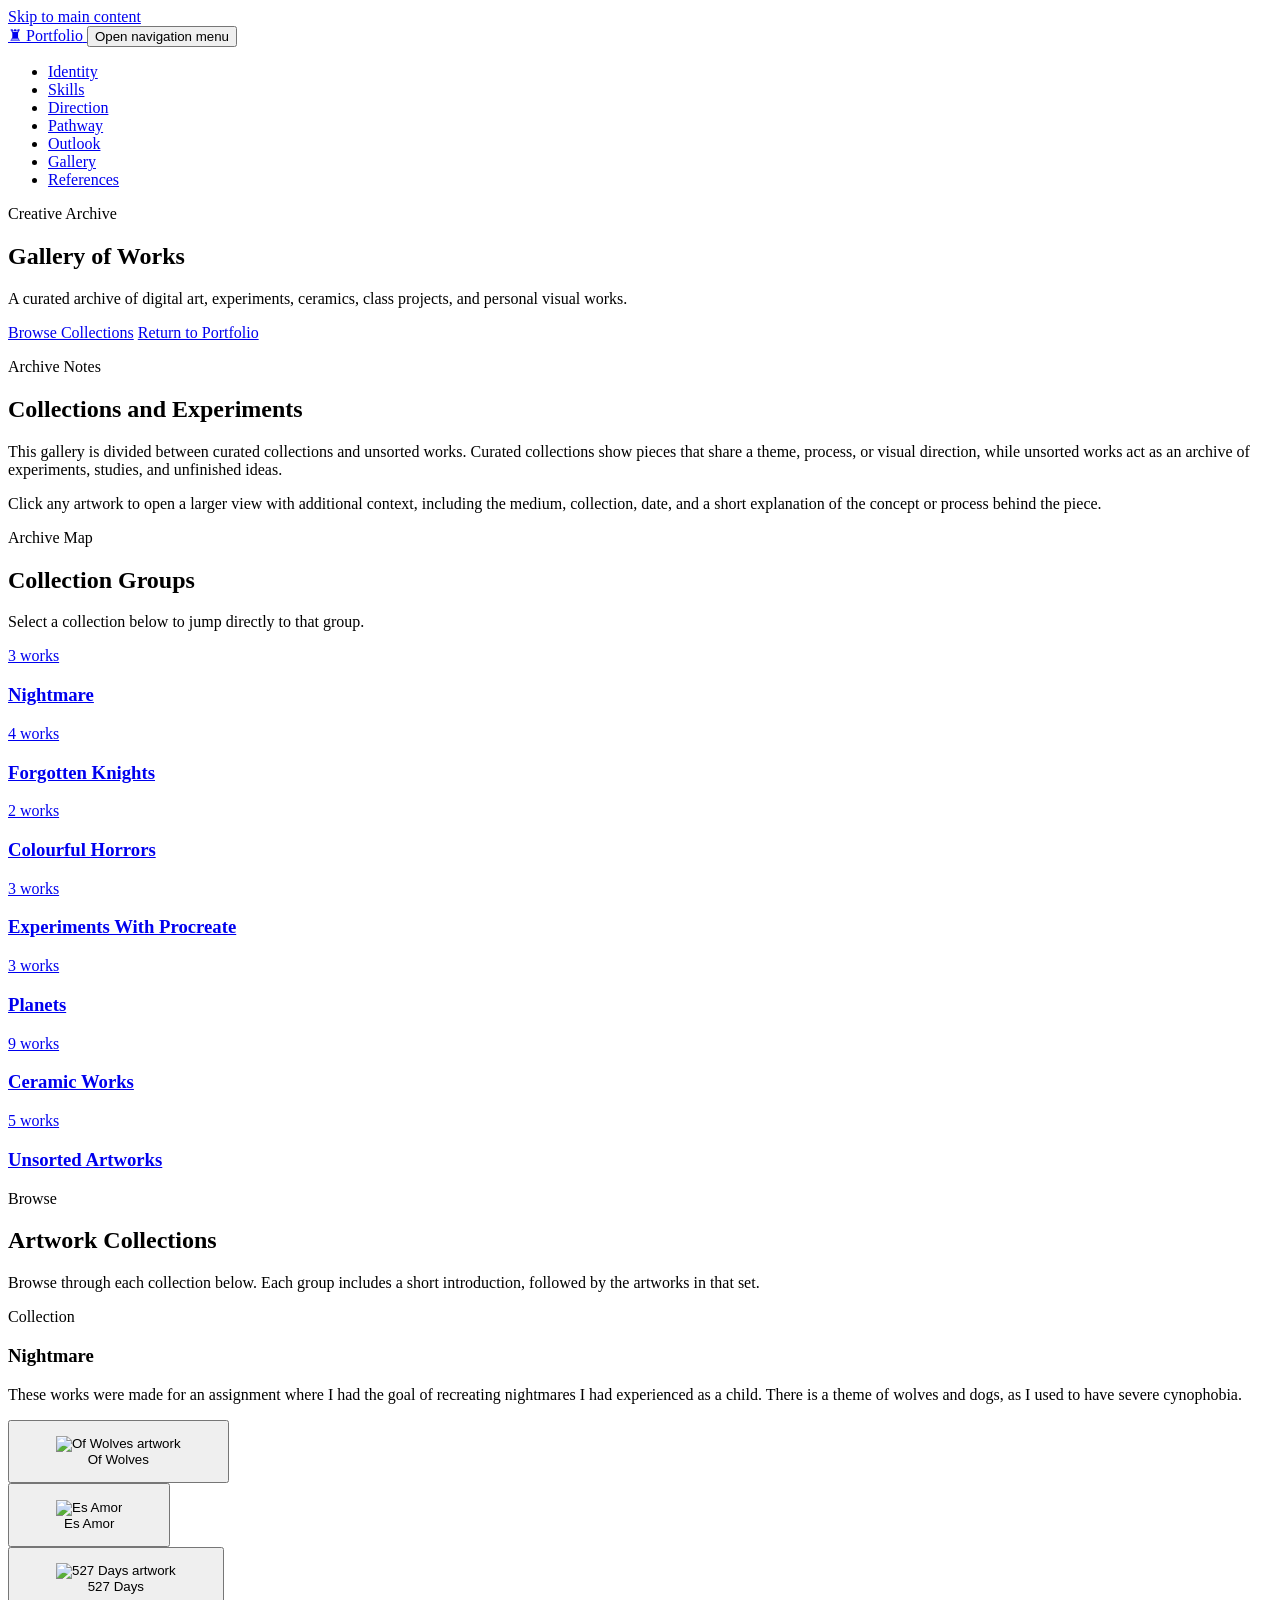
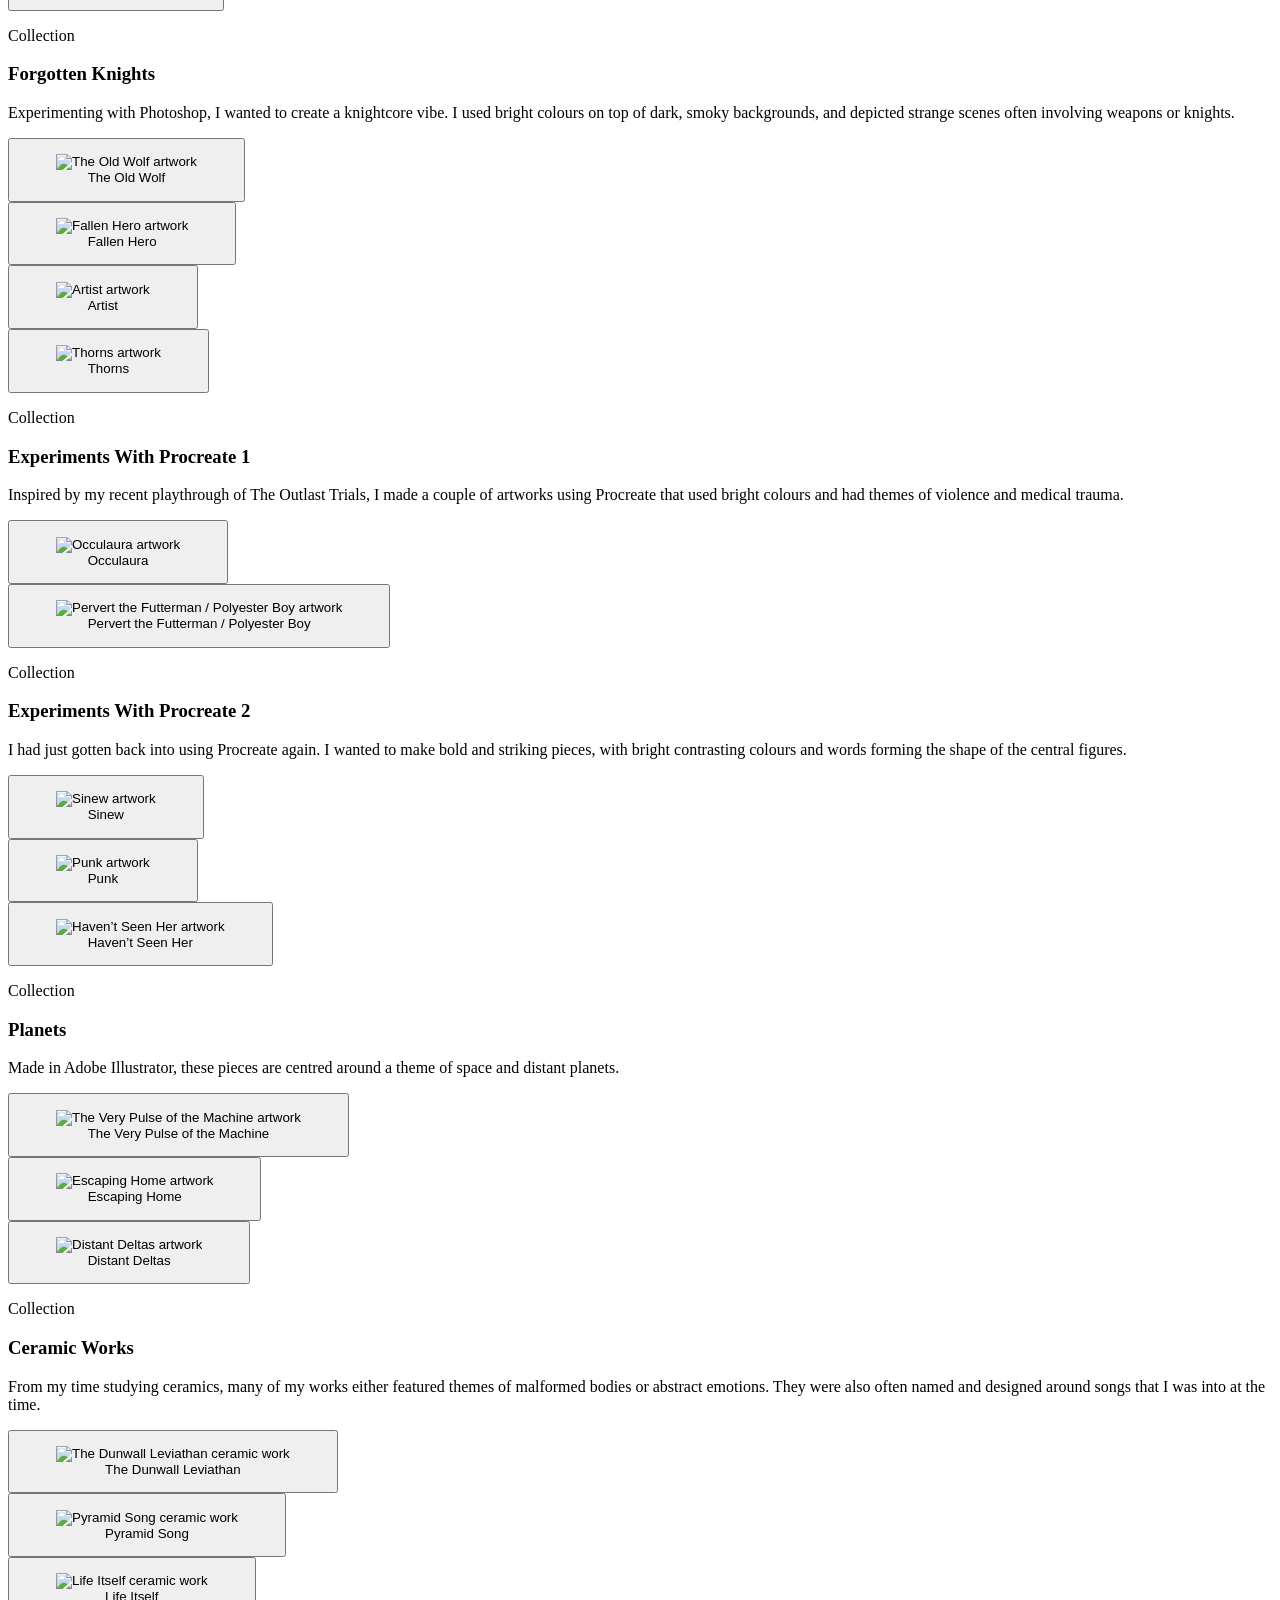
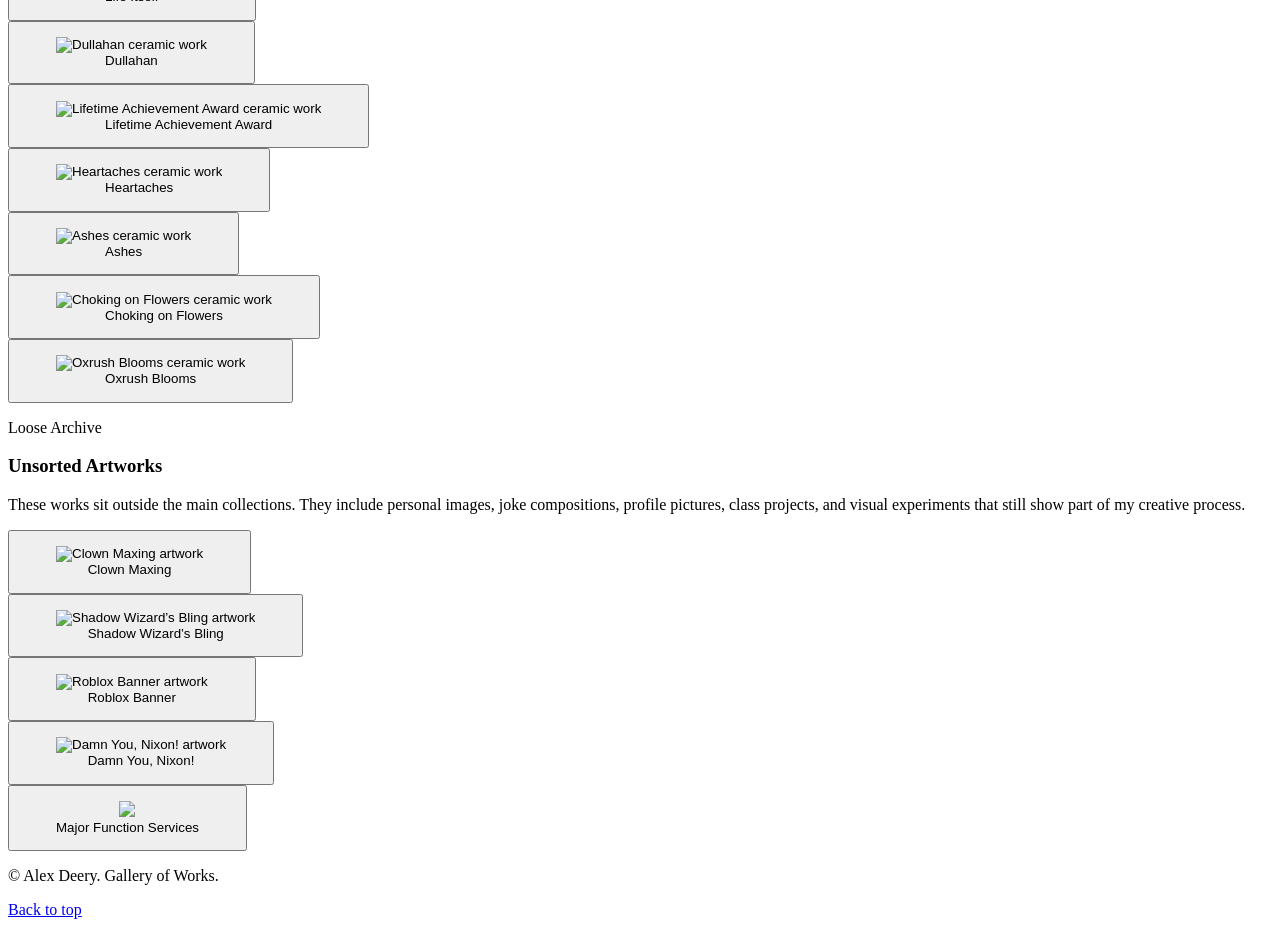
==== gallery.html @ e5eed80e "Add files via upload" ====
<!DOCTYPE html>
<html lang="en">
<head>
  <meta charset="UTF-8" />
  <meta name="viewport" content="width=device-width, initial-scale=1.0" />
  <title>Gallery | Professional Portfolio</title>
  <meta
    name="description"
    content="A gallery of selected collections and unsorted artworks from an emerging designer portfolio."
  />

  <link rel="stylesheet" href="css/style.css" />

  <link rel="preconnect" href="https://fonts.googleapis.com" />
  <link rel="preconnect" href="https://fonts.gstatic.com" crossorigin />
  <link
    href="https://fonts.googleapis.com/css2?family=Cinzel:wght@500;700&family=Inter:wght@400;500;700&display=swap"
    rel="stylesheet"
  />
</head>

<body>
  <a class="skip-link" href="#main-content">Skip to main content</a>

  <header class="site-header">
    <nav class="navbar" aria-label="Main navigation">
      <a class="site-logo" href="index.html" aria-label="Portfolio home">
        <span class="logo-mark">♜</span>
        <span class="logo-text">Portfolio</span>
      </a>

      <button class="nav-toggle" type="button" aria-expanded="false" aria-controls="nav-menu">
        <span class="sr-only">Open navigation menu</span>
        <span class="nav-toggle-line"></span>
        <span class="nav-toggle-line"></span>
        <span class="nav-toggle-line"></span>
      </button>

      <ul class="nav-menu" id="nav-menu">
        <li><a href="index.html#identity">Identity</a></li>
        <li><a href="index.html#skills">Skills</a></li>
        <li><a href="index.html#direction">Direction</a></li>
        <li><a href="index.html#pathway">Pathway</a></li>
        <li><a href="index.html#outlook">Outlook</a></li>
        <li><a href="gallery.html" aria-current="page">Gallery</a></li>
        <li><a href="index.html#references">References</a></li>
      </ul>
    </nav>
  </header>

<main id="main-content">
  <!-- GALLERY HERO -->
  <section class="hero gallery-hero section-panel" aria-labelledby="gallery-title">
    <div class="parallax-layer parallax-bg" data-speed="0.15" aria-hidden="true"></div>
    <div class="parallax-layer parallax-castle" data-speed="0.3" aria-hidden="true"></div>
    <div class="parallax-layer parallax-knight" data-speed="0.45" aria-hidden="true"></div>

    <div class="hero-content content-wrapper">
      <p class="eyebrow">Creative Archive</p>
      <h1 id="gallery-title">Gallery of Works</h1>
      <p class="hero-summary">
        A curated archive of digital art, experiments, ceramics, class projects, and personal visual works.
      </p>
      <div class="hero-actions">
        <a class="button button-primary" href="#collection-index">Browse Collections</a>
        <a class="button button-secondary" href="index.html">Return to Portfolio</a>
      </div>
    </div>
  </section>

  <!-- GALLERY INTRO -->
  <section class="content-section gallery-intro" aria-labelledby="gallery-intro-title">
    <div class="content-wrapper two-column-layout">
      <div class="section-heading-block">
        <p class="eyebrow">Archive Notes</p>
        <h2 id="gallery-intro-title">Collections and Experiments</h2>
      </div>

      <article class="text-card">
        <p>
          This gallery is divided between curated collections and unsorted works. Curated collections show pieces that share a theme, process, or visual direction, while unsorted works act as an archive of experiments, studies, and unfinished ideas.
        </p>
        <p>
          Click any artwork to open a larger view with additional context, including the medium, collection, date, and a short explanation of the concept or process behind the piece.
        </p>
      </article>
    </div>
  </section>

  <!-- COLLECTION INDEX -->
  <section class="content-section collection-index-section" id="collection-index" aria-labelledby="collection-index-title">
    <div class="content-wrapper">
      <div class="section-heading-block centered-heading">
        <p class="eyebrow">Archive Map</p>
        <h2 id="collection-index-title">Collection Groups</h2>
        <p class="section-intro">
          Select a collection below to jump directly to that group.
        </p>
      </div>

      <div class="collection-index-grid">
        <a class="collection-index-card" href="#nightmare">
          <span class="collection-count">3 works</span>
          <h3>Nightmare</h3>
        </a>

        <a class="collection-index-card" href="#forgotten-knights">
          <span class="collection-count">4 works</span>
          <h3>Forgotten Knights</h3>
        </a>

        <a class="collection-index-card" href="#colourful-horrors">
          <span class="collection-count">2 works</span>
          <h3>Colourful Horrors</h3>
         </a>

        <a class="collection-index-card" href="#procreate-experiments">
          <span class="collection-count">3 works</span>
          <h3>Experiments With Procreate</h3>
        </a>

        <a class="collection-index-card" href="#planets">
          <span class="collection-count">3 works</span>
          <h3>Planets</h3>
        </a>

        <a class="collection-index-card" href="#ceramic-works">
          <span class="collection-count">9 works</span>
          <h3>Ceramic Works</h3>
        </a>

        <a class="collection-index-card" href="#unsorted-artworks">
          <span class="collection-count">5 works</span>
          <h3>Unsorted Artworks</h3>
        </a>
      </div>
    </div>
  </section>

  <!-- ARTWORK COLLECTIONS -->
  <section class="content-section gallery-section" aria-labelledby="gallery-grid-title">
    <div class="content-wrapper">
      <div class="section-heading-block centered-heading">
        <p class="eyebrow">Browse</p>
        <h2 id="gallery-grid-title">Artwork Collections</h2>
        <p class="section-intro">
          Browse through each collection below. Each group includes a short introduction, followed by the artworks in that set.
        </p>
      </div>

      <div class="gallery-collections" id="gallery-grid">
        <!-- NIGHTMARE -->
        <section class="gallery-collection" id="nightmare" data-collection-section="nightmare" aria-labelledby="nightmare-title">
          <div class="collection-header text-card">
            <p class="eyebrow">Collection</p>
            <h3 id="nightmare-title">Nightmare</h3>
            <p>
              These works were made for an assignment where I had the goal of recreating nightmares
              I had experienced as a child. There is a theme of wolves and dogs, as I used to have severe cynophobia.
            </p>
          </div>

          <div class="gallery-grid collection-gallery-grid">
            <article class="art-card" data-category="nightmare collection">
              <button class="art-card-button" type="button"
                data-title="Of Wolves"
                data-image="images/of-wolves.png"
                data-medium="Digital artwork"
                data-date="2026"
                data-collection="Nightmare"
                data-description="Of Wolves is a recreation of a dream where I get lost at night and stumble upon a 
                dog at the end of an underpass. The text on the ground is a short poem I had written after waking 
                from a terrible dream.&#10;&#10; “There was a breathing&#10; At the end of my bed&#10; 
                When I awoke&#10; From a Nightmare&#10; Of Wolves”">
                <figure>
                  <img src="images/Of-Wolves.png" alt="Of Wolves artwork" />
                  <figcaption><span class="art-title">Of Wolves</span></figcaption>
                </figure>
              </button>
            </article>

            <article class="art-card" data-category="nightmare collection">
              <button class="art-card-button" type="button"
                data-title="Es Amor"
                data-image="images/Es-Amor.png"
                data-medium="Digital artwork"
                data-date="2026"
                data-collection="Nightmare"
                data-description="Es Amor explores a more emotional and personal form of fear. 
                Unlike the other compositions, this image is not focused on a literal monster, but on feelings of 
                powerlessness, obsession, and bodily discomfort. The central figure is covered in crayon-like markings 
                to represent a form of childish innocence, while red hands grip her and obscure her face.  
                I used layer masks to overlay images of silken fabrics on the hands covering her, meant to resemble 
                expensive bedsheets. &#10;The title is a small part of a longer line,&#10;
                “No es la locura; en realidad, es el amor.”">
                <figure>
                  <img src="images/Es-Amor.png" alt="Es Amor" />
                  <figcaption><span class="art-title">Es Amor</span></figcaption>
                </figure>
              </button>
            </article>

            <article class="art-card" data-category="nightmare collection">
              <button class="art-card-button" type="button"
                data-title="527 Days"
                data-image="images/527-days.png"
                data-medium="Digital artwork"
                data-date="2026"
                data-collection="Nightmare"
                data-description="Based on a persistent recurring nightmare I suffered from for multiple years. 
                I would be chased through a falling building, only for the dream to end as a beast turns the corner 
                ahead of me and begins its sprint. In this, I was heavily inspired by Kane Parson’s depiction of 
                The Backrooms. Much like how he created the environment for his series, the hallway in my composition 
                was modelled in Unreal Engine to ensure I could get the exact layout I wanted."
                 data-modal-layout="top">
                <figure>
                  <img src="images/527-Days.png" alt="527 Days artwork" />
                  <figcaption><span class="art-title">527 Days</span></figcaption>
                </figure>
              </button>
            </article>
          </div>
        </section>

        <!-- FORGOTTEN KNIGHTS -->
        <section class="gallery-collection" id="forgotten-knights" data-collection-section="forgotten-knights" aria-labelledby="forgotten-knights-title">
          <div class="collection-header text-card">
            <p class="eyebrow">Collection</p>
            <h3 id="forgotten-knights-title">Forgotten Knights</h3>
            <p>
              Experimenting with Photoshop, I wanted to create a knightcore vibe. I used bright colours
              on top of dark, smoky backgrounds, and depicted strange scenes often involving weapons or knights.
            </p>
          </div>

          <div class="gallery-grid collection-gallery-grid">
            <article class="art-card" data-category="forgotten-knights collection"><button class="art-card-button" type="button" data-title="The Old Wolf" data-image="images/the-old-wolf.png" data-medium="Photoshop artwork" data-date="2026" data-collection="Forgotten Knights" data-description="Based on a D&D character I had recently created at the time. The “Old Wolf” is the protector of their lands, a defender of the helpless, and a devotee of ancient druidic magics. I was just recently getting into playing around with Photoshop, so there are a lot of rougher details here, but I think it's a good step forward."><figure><img src="images/the-old-wolf.png" alt="The Old Wolf artwork" /><figcaption><span class="art-title">The Old Wolf</span></figcaption></figure></button></article>
            <article class="art-card" data-category="forgotten-knights collection"><button class="art-card-button" type="button" data-title="Fallen Hero" data-image="images/fallen-hero.png" data-medium="Photoshop artwork" data-date="2026" data-collection="Forgotten Knights" data-description="A pretty simple piece; the most interesting part is probably that the weapons below are all from Elden Ring, since I could use the in-game menus to position the swords exactly the way I wanted. There are some parts I now see are a bit shoddy, but I’m generally pretty happy with this one."><figure><img src="images/fallen-hero.png" alt="Fallen Hero artwork" /><figcaption><span class="art-title">Fallen Hero</span></figcaption></figure></button></article>
            <article class="art-card" data-category="forgotten-knights collection"><button class="art-card-button" type="button" data-title="Artist" data-image="images/artist.png" data-medium="Photoshop artwork" data-date="2026" data-collection="Forgotten Knights" data-description="A sillier one. I used my character in Elden Ring to get the pose right, which was really fun. Initially, he was supposed to have a raised arm that held a paintbrush to the canvas, but that was cut in the end." data-modal-layout="side"><figure><img src="images/artist.png" alt="Artist artwork" /><figcaption><span class="art-title">Artist</span></figcaption></figure></button></article>
            <article class="art-card" data-category="forgotten-knights collection"><button class="art-card-button" type="button" data-title="Thorns" data-image="images/thorns.png" data-medium="Photoshop artwork" data-date="2026" data-collection="Forgotten Knights" data-description="The first of the Forgotten Knights that I made. For Thorns, I really wanted to explore brighter colouring and different texturing styles. Looking at it now, I feel it is a bit flat, though it was important for my practise and in finding a style that suits me."><figure><img src="images/thorns.png" alt="Thorns artwork" /><figcaption><span class="art-title">Thorns</span></figcaption></figure></button></article>
          </div>
        </section>

        <!-- COLOURFUL HORRORS -->
        <section class="gallery-collection" id="colourful-horrors" data-collection-section="colourful-horrors" aria-labelledby="colourful-horrors-title">
          <div class="collection-header text-card">
            <p class="eyebrow">Collection</p>
            <h3 id="colourful-horrors-title">Experiments With Procreate 1</h3>
            <p>
              Inspired by my recent playthrough of The Outlast Trials, I made a couple of artworks using
              Procreate that used bright colours and had themes of violence and medical trauma.
            </p>
          </div>

          <div class="gallery-grid collection-gallery-grid">
            <article class="art-card" data-category="colourful-horrors collection"><button class="art-card-button" type="button" data-title="Occulaura" data-image="images/occulaura.png" data-medium="Procreate artwork" data-date="2026" data-collection="Colourful Horrors" data-description="An original character that I made. I always intended to return to her to give the image some touch-ups. I think it was a lot of fun to do. For many years, I avoided drawing people as I struggled heavily with proportions, but Occulaura was my first step back into working on human references. Attached to her face is a phoropter, a medical device used for eye exams, and while the idea was just initially for fun, it ended up being quite useful since I didn’t have to draw the face."><figure><img src="images/occulaura.png" alt="Occulaura artwork" /><figcaption><span class="art-title">Occulaura</span></figcaption></figure></button></article>
            <article class="art-card" data-category="colourful-horrors collection"><button class="art-card-button" type="button" data-title="Pervert the Futterman / Polyester Boy" data-image="images/polyester-boy.png" data-medium="Procreate artwork" data-date="2026" data-collection="Colourful Horrors" data-description="A frame from an animation that I have been working on in my spare time. Set to the tune of Polyester Girl by Regurgitator, the animation depicts a character from The Outlast Trials, a game that I have been getting really into recently. The sach-headed girl has fallen in love with “The Futterman”, a symbolic figure who must endure agonising abuse from the girl before inevitably being burned alive. The girl always finds a new Futterman, and they can never escape her love."><figure><img src="images/polyester-boy.png" alt="Pervert the Futterman / Polyester Boy artwork" /><figcaption><span class="art-title">Pervert the Futterman / Polyester Boy</span></figcaption></figure></button></article>
          </div>
        </section>

        <!-- EXPERIMENTS WITH PROCREATE -->
        <section class="gallery-collection" id="procreate-experiments" data-collection-section="procreate-experiments" aria-labelledby="procreate-experiments-title">
          <div class="collection-header text-card">
            <p class="eyebrow">Collection</p>
            <h3 id="procreate-experiments-title">Experiments With Procreate 2</h3>
            <p>
              I had just gotten back into using Procreate again. I wanted to make bold and striking pieces,
              with bright contrasting colours and words forming the shape of the central figures.
            </p>
          </div>

          <div class="gallery-grid collection-gallery-grid">
            <article class="art-card" data-category="procreate-experiments collection"><button class="art-card-button" type="button" data-title="Sinew" data-image="images/sinew.png" data-medium="Procreate artwork" data-date="2026" data-collection="Experiments With Procreate" data-description="Arms, body, legs, flesh, skin, bone, sinew.&#10;&#10;This piece is made up nearly entirely of lyrics from the song Locals (Girls Like Us) by Underscores. It's a song I really like because of how visceral and energetic it is. This was made in line with a new focus to learn how to draw people, and was an interesting branch into something more abstract that ended up leading to the other pieces in this collection."><figure><img src="images/sinew.png" alt="Sinew artwork" /><figcaption><span class="art-title">Sinew</span></figcaption></figure></button></article>
            <article class="art-card" data-category="procreate-experiments collection"><button class="art-card-button" type="button" data-title="Punk" data-image="images/punk.png" data-medium="Procreate artwork" data-date="2026" data-collection="Experiments With Procreate" data-description="Add your written artwork reflection for Punk here."><figure><img src="images/punk.png" alt="Punk artwork" /><figcaption><span class="art-title">Punk</span></figcaption></figure></button></article>
            <article class="art-card" data-category="procreate-experiments collection"><button class="art-card-button" type="button" data-title="Haven’t Seen Her" data-image="images/havent-seen-her.png" data-medium="Procreate artwork" data-date="2026" data-collection="Experiments With Procreate" data-description="Add your written artwork reflection for Haven’t Seen Her here."><figure><img src="images/havent-seen-her.png" alt="Haven’t Seen Her artwork" /><figcaption><span class="art-title">Haven’t Seen Her</span></figcaption></figure></button></article>
          </div>
        </section>

        <!-- PLANETS -->
        <section class="gallery-collection" id="planets" data-collection-section="planets" aria-labelledby="planets-title">
          <div class="collection-header text-card">
            <p class="eyebrow">Collection</p>
            <h3 id="planets-title">Planets</h3>
            <p>
              Made in Adobe Illustrator, these pieces are centred around a theme of space and distant planets.
            </p>
          </div>

          <div class="gallery-grid collection-gallery-grid">
            <article class="art-card" data-category="planets collection"><button class="art-card-button" type="button" data-title="The Very Pulse of the Machine" data-image="images/the-very-pulse-of-the-machine.png" data-medium="Adobe Illustrator artwork" data-date="2026" data-collection="Planets" data-description="Add your written artwork reflection for The Very Pulse of the Machine here."><figure><img src="images/the-very-pulse-of-the-machine.png" alt="The Very Pulse of the Machine artwork" /><figcaption><span class="art-title">The Very Pulse of the Machine</span></figcaption></figure></button></article>
            <article class="art-card" data-category="planets collection"><button class="art-card-button" type="button" data-title="Escaping Home" data-image="images/escaping-home.png" data-medium="Adobe Illustrator artwork" data-date="2026" data-collection="Planets" data-description="Add your written artwork reflection for Escaping Home here."><figure><img src="images/escaping-home.png" alt="Escaping Home artwork" /><figcaption><span class="art-title">Escaping Home</span></figcaption></figure></button></article>
            <article class="art-card" data-category="planets collection"><button class="art-card-button" type="button" data-title="Distant Deltas" data-image="images/distant-deltas.png" data-medium="Adobe Illustrator artwork" data-date="2026" data-collection="Planets" data-description="Add your written artwork reflection for Distant Deltas here."><figure><img src="images/distant-deltas.png" alt="Distant Deltas artwork" /><figcaption><span class="art-title">Distant Deltas</span></figcaption></figure></button></article>
          </div>
        </section>

        <!-- CERAMIC WORKS -->
        <section class="gallery-collection" id="ceramic-works" data-collection-section="ceramic-works" aria-labelledby="ceramic-works-title">
          <div class="collection-header text-card">
            <p class="eyebrow">Collection</p>
            <h3 id="ceramic-works-title">Ceramic Works</h3>
            <p>
              From my time studying ceramics, many of my works either featured 
              themes of malformed bodies or abstract emotions. They were also often
               named and designed around songs that I was into at the time.
            </p>
          </div>

          <div class="gallery-grid collection-gallery-grid">
            <article class="art-card" data-category="ceramic-works collection"><button class="art-card-button" type="button" data-title="The Dunwall Leviathan" data-image="images/the-dunwall-leviathan.png" data-medium="Ceramic work" data-date="2026" data-collection="Ceramic Works" data-description="Add your written artwork reflection for The Dunwall Leviathan here."><figure><img src="images/the-dunwall-leviathan.jpg" alt="The Dunwall Leviathan ceramic work" /><figcaption><span class="art-title">The Dunwall Leviathan</span></figcaption></figure></button></article>
            <article class="art-card" data-category="ceramic-works collection"><button class="art-card-button" type="button" data-title="Pyramid Song" data-image="images/pyramid-song.jpg" data-medium="Ceramic work" data-date="2026" data-collection="Ceramic Works" data-description="Add your written artwork reflection for Pyramid Song here."><figure><img src="images/pyramid-song.jpg" alt="Pyramid Song ceramic work" /><figcaption><span class="art-title">Pyramid Song</span></figcaption></figure></button></article>
            <article class="art-card" data-category="ceramic-works collection"><button class="art-card-button" type="button" data-title="Life Itself" data-image="images/life-itself.jpg" data-medium="Ceramic work" data-date="2026" data-collection="Ceramic Works" data-description="Add your written artwork reflection for Life Itself here."><figure><img src="images/life-itself.jpg" alt="Life Itself ceramic work" /><figcaption><span class="art-title">Life Itself</span></figcaption></figure></button></article>
            <article class="art-card" data-category="ceramic-works collection"><button class="art-card-button" type="button" data-title="Dullahan" data-image="images/dullahan.jpg" data-medium="Ceramic work" data-date="2026" data-collection="Ceramic Works" data-description="Add your written artwork reflection for Dullahan here."><figure><img src="images/dullahan.jpg" alt="Dullahan ceramic work" /><figcaption><span class="art-title">Dullahan</span></figcaption></figure></button></article>
            <article class="art-card" data-category="ceramic-works collection"><button class="art-card-button" type="button" data-title="Lifetime Achievement Award" data-image="images/lifetime-achievement-award.jpg" data-medium="Ceramic work" data-date="2026" data-collection="Ceramic Works" data-description="Add your written artwork reflection for Lifetime Achievement Award here."><figure><img src="images/lifetime-achievement-award.jpg" alt="Lifetime Achievement Award ceramic work" /><figcaption><span class="art-title">Lifetime Achievement Award</span></figcaption></figure></button></article>
            <article class="art-card" data-category="ceramic-works collection"><button class="art-card-button" type="button" data-title="Heartaches" data-image="images/heartaches.jpg" data-medium="Ceramic work" data-date="2026" data-collection="Ceramic Works" data-description="Add your written artwork reflection for Heartaches here."><figure><img src="images/heartaches.jpg" alt="Heartaches ceramic work" /><figcaption><span class="art-title">Heartaches</span></figcaption></figure></button></article>
            <article class="art-card" data-category="ceramic-works collection"><button class="art-card-button" type="button" data-title="Ashes" data-image="images/ashes.jpg" data-medium="Ceramic work" data-date="2026" data-collection="Ceramic Works" data-description="Add your written artwork reflection for Ashes here."><figure><img src="images/ashes.jpg" alt="Ashes ceramic work" /><figcaption><span class="art-title">Ashes</span></figcaption></figure></button></article>
            <article class="art-card" data-category="ceramic-works collection"><button class="art-card-button" type="button" data-title="Choking on Flowers" data-image="images/choking-on-flowers.jpg" data-medium="Ceramic work" data-date="2026" data-collection="Ceramic Works" data-description="Add your written artwork reflection for Choking on Flowers here."><figure><img src="images/choking-on-flowers.jpg" alt="Choking on Flowers ceramic work" /><figcaption><span class="art-title">Choking on Flowers</span></figcaption></figure></button></article>
            <article class="art-card" data-category="ceramic-works collection"><button class="art-card-button" type="button" data-title="Oxrush Blooms" data-image="images/oxrush-blooms.jpg" data-medium="Ceramic work" data-date="2026" data-collection="Ceramic Works" data-description="Add your written artwork reflection for Oxrush Blooms here."><figure><img src="images/oxrush-blooms.jpg" alt="Oxrush Blooms ceramic work" /><figcaption><span class="art-title">Oxrush Blooms</span></figcaption></figure></button></article>
          </div>
        </section>

        <!-- UNSORTED ARTWORKS -->
        <section class="gallery-collection" id="unsorted-artworks" data-collection-section="unsorted" aria-labelledby="unsorted-artworks-title">
          <div class="collection-header text-card">
            <p class="eyebrow">Loose Archive</p>
            <h3 id="unsorted-artworks-title">Unsorted Artworks</h3>
            <p>
              These works sit outside the main collections. They include personal images, joke compositions,
              profile pictures, class projects, and visual experiments that still show part of my creative process.
            </p>
          </div>

          <div class="gallery-grid collection-gallery-grid">
            <article class="art-card" data-category="unsorted"><button class="art-card-button" type="button" data-title="Clown Maxing" data-image="images/clown-maxing.png" data-medium="Digital image" data-date="2026" data-collection="Unsorted Artworks" data-description="An image I made to use as a profile picture. It depicts me as a clown, standing in a circus-themed room."><figure><img src="images/clown-maxing.png" alt="Clown Maxing artwork" /><figcaption><span class="art-title">Clown Maxing</span></figcaption></figure></button></article>
            <article class="art-card" data-category="unsorted"><button class="art-card-button" type="button" data-title="Shadow Wizard’s Bling" data-image="images/shadow-wizards-bling.png" data-medium="Edited photograph" data-date="2026" data-collection="Unsorted Artworks" data-description="An image I made to use as a profile picture. It is an edited photo of me in my costume at a Renaissance fair, where I took part in a group costume dressed as different-coloured wizards. I edited the image to add more jewellery and floating text."><figure><img src="images/shadow-wizards-bling.png" alt="Shadow Wizard’s Bling artwork" /><figcaption><span class="art-title">Shadow Wizard’s Bling</span></figcaption></figure></button></article>
            <article class="art-card" data-category="unsorted"><button class="art-card-button" type="button" data-title="Roblox Banner" data-image="images/roblox-banner.png" data-medium="Digital banner" data-date="2026" data-collection="Unsorted Artworks" data-description="An image I made as a joke as part of a Roblox game being developed by my brother, titled 1000 Balls and a Car. The image, as well as the game's premise, is nonsensical and silly." data-modal-layout="top"><figure><img src="images/roblox-banner.png" alt="Roblox Banner artwork" /><figcaption><span class="art-title">Roblox Banner</span></figcaption></figure></button></article>
            <article class="art-card" data-category="unsorted"><button class="art-card-button" type="button" data-title="Damn You, Nixon!" data-image="images/damn-you-nixon.png" data-medium="Digital composition" data-date="2026" data-collection="Unsorted Artworks" data-description="A joke composition depicting a man on his knees, screaming at the sky. Behind him is a large image of Richard Nixon, with the text Damn You Nixon at the top."><figure><img src="images/damn-you-nixon.png" alt="Damn You, Nixon! artwork" /><figcaption><span class="art-title">Damn You, Nixon!</span></figcaption></figure></button></article>
            <article class="art-card" data-category="unsorted"><button class="art-card-button" type="button" data-title="Major Function Services" data-image="images/mfs.png" data-medium="Logo" data-date="2026" data-collection="Unsorted Artworks" data-description="A game I made for my Games Studies class. It was a remake of Hungry Horace, but with sprites and facts from Fallout Tactics."><figure><img src="images/MFS.png" /><figcaption><span class="art-title">Major Function Services</span></figcaption></figure></button></article>
          </div>
        </section>
      </div>
    </div>
  </section>

  <!-- MODAL: keep this near the end of main -->
  <div class="art-modal" id="art-modal" hidden>
    <div class="art-modal-backdrop" data-modal-close></div>

    <section class="art-modal-window" role="dialog" aria-modal="true" aria-labelledby="modal-title" aria-describedby="modal-description">
      <button class="modal-close" type="button" data-modal-close aria-label="Close artwork details">×</button>

      <div class="modal-image-wrap">
        <img id="modal-image" src="images/of-wolves.png" alt="" />
      </div>

      <div class="modal-content">
        <p class="eyebrow" id="modal-collection">Collection</p>
        <h2 id="modal-title">Artwork Title</h2>

        <dl class="modal-details">
          <div><dt>Medium</dt><dd id="modal-medium">Medium details</dd></div>
          <div><dt>Date</dt><dd id="modal-date">Date</dd></div>
        </dl>

        <p id="modal-description">Artwork description will appear here when an image is selected.</p>
      </div>
    </section>
  </div>

    <script src="js/main.js"></script>
    <script src="js/gallery.js"></script>
    <link rel="stylesheet" href="css/style.css" />

</main>
  <footer class="site-footer">
    <div class="content-wrapper footer-content">
      <p>&copy; <span id="year"></span> Alex Deery. Gallery of Works.</p>
      <a href="#main-content">Back to top</a>
    </div>
  </footer>

  <script src="js/main.js"></script>
  <script src="js/gallery.js"></script>
</body>
</html>
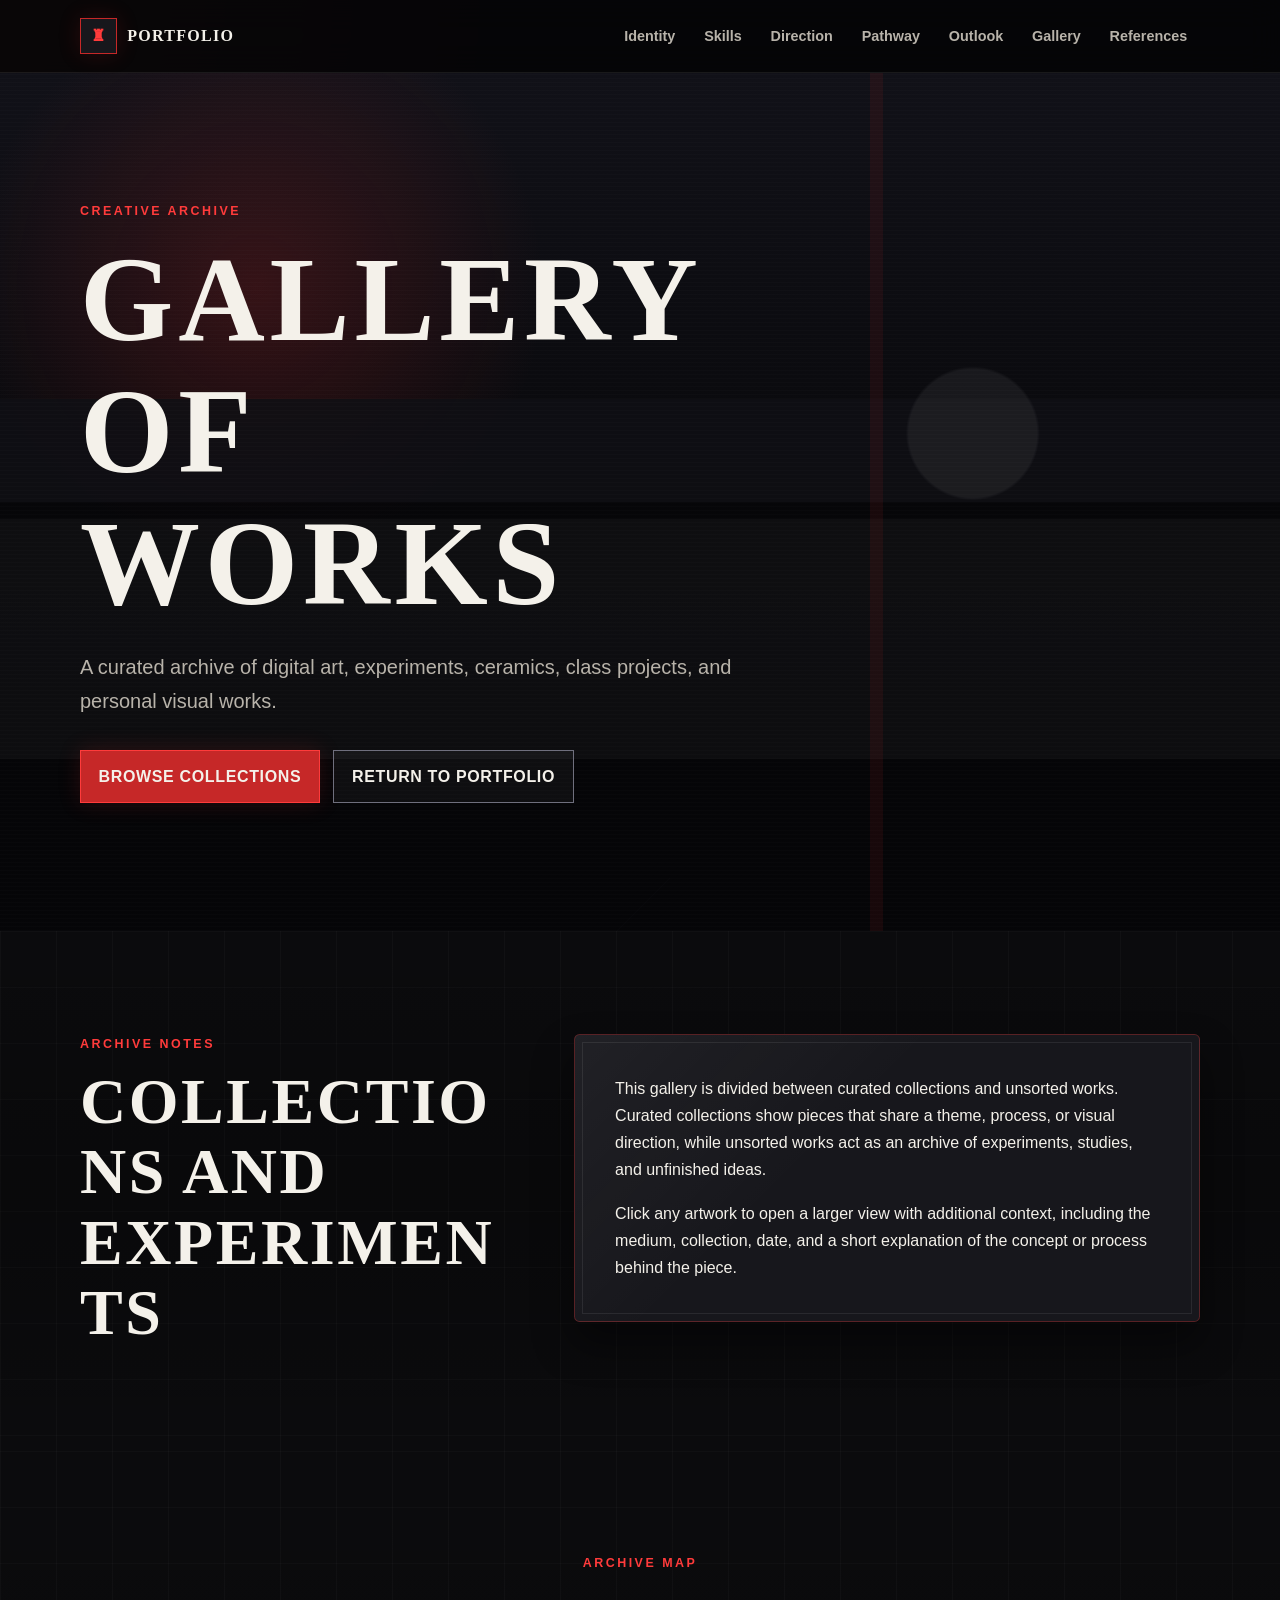
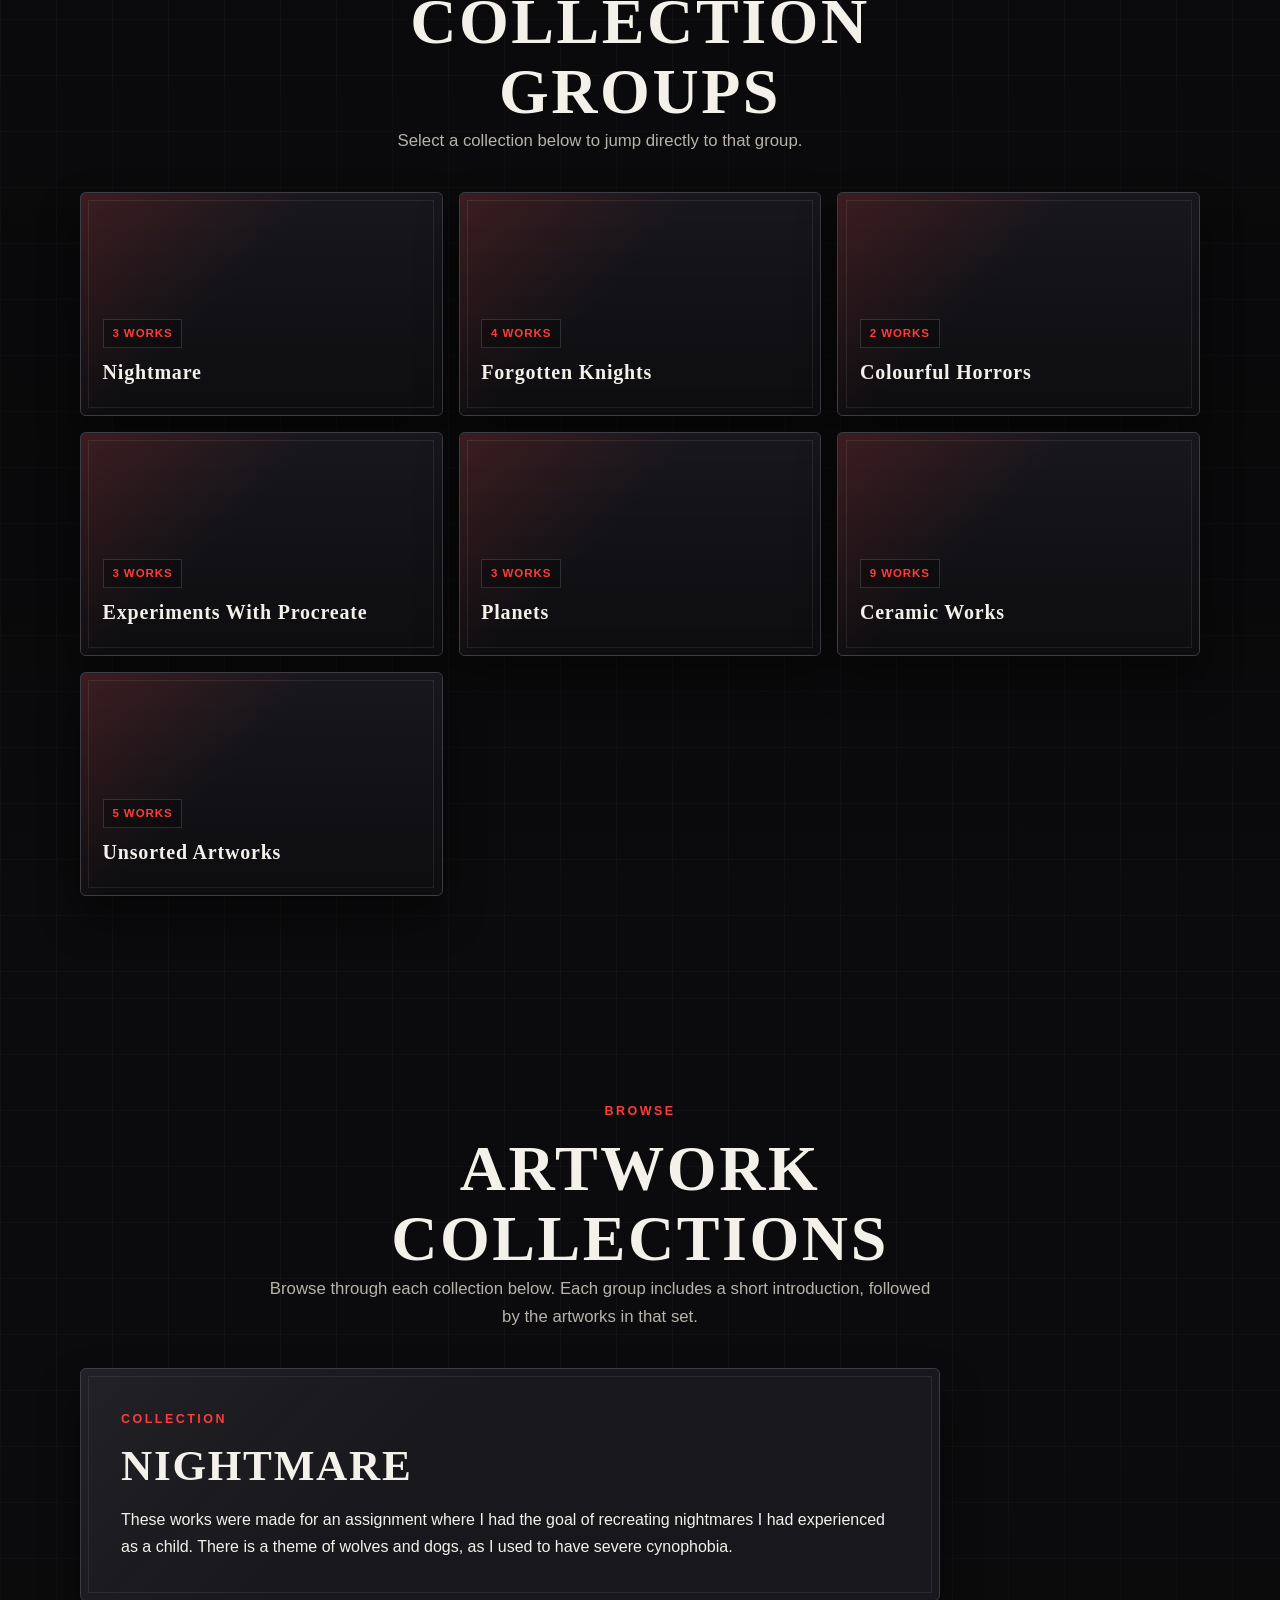
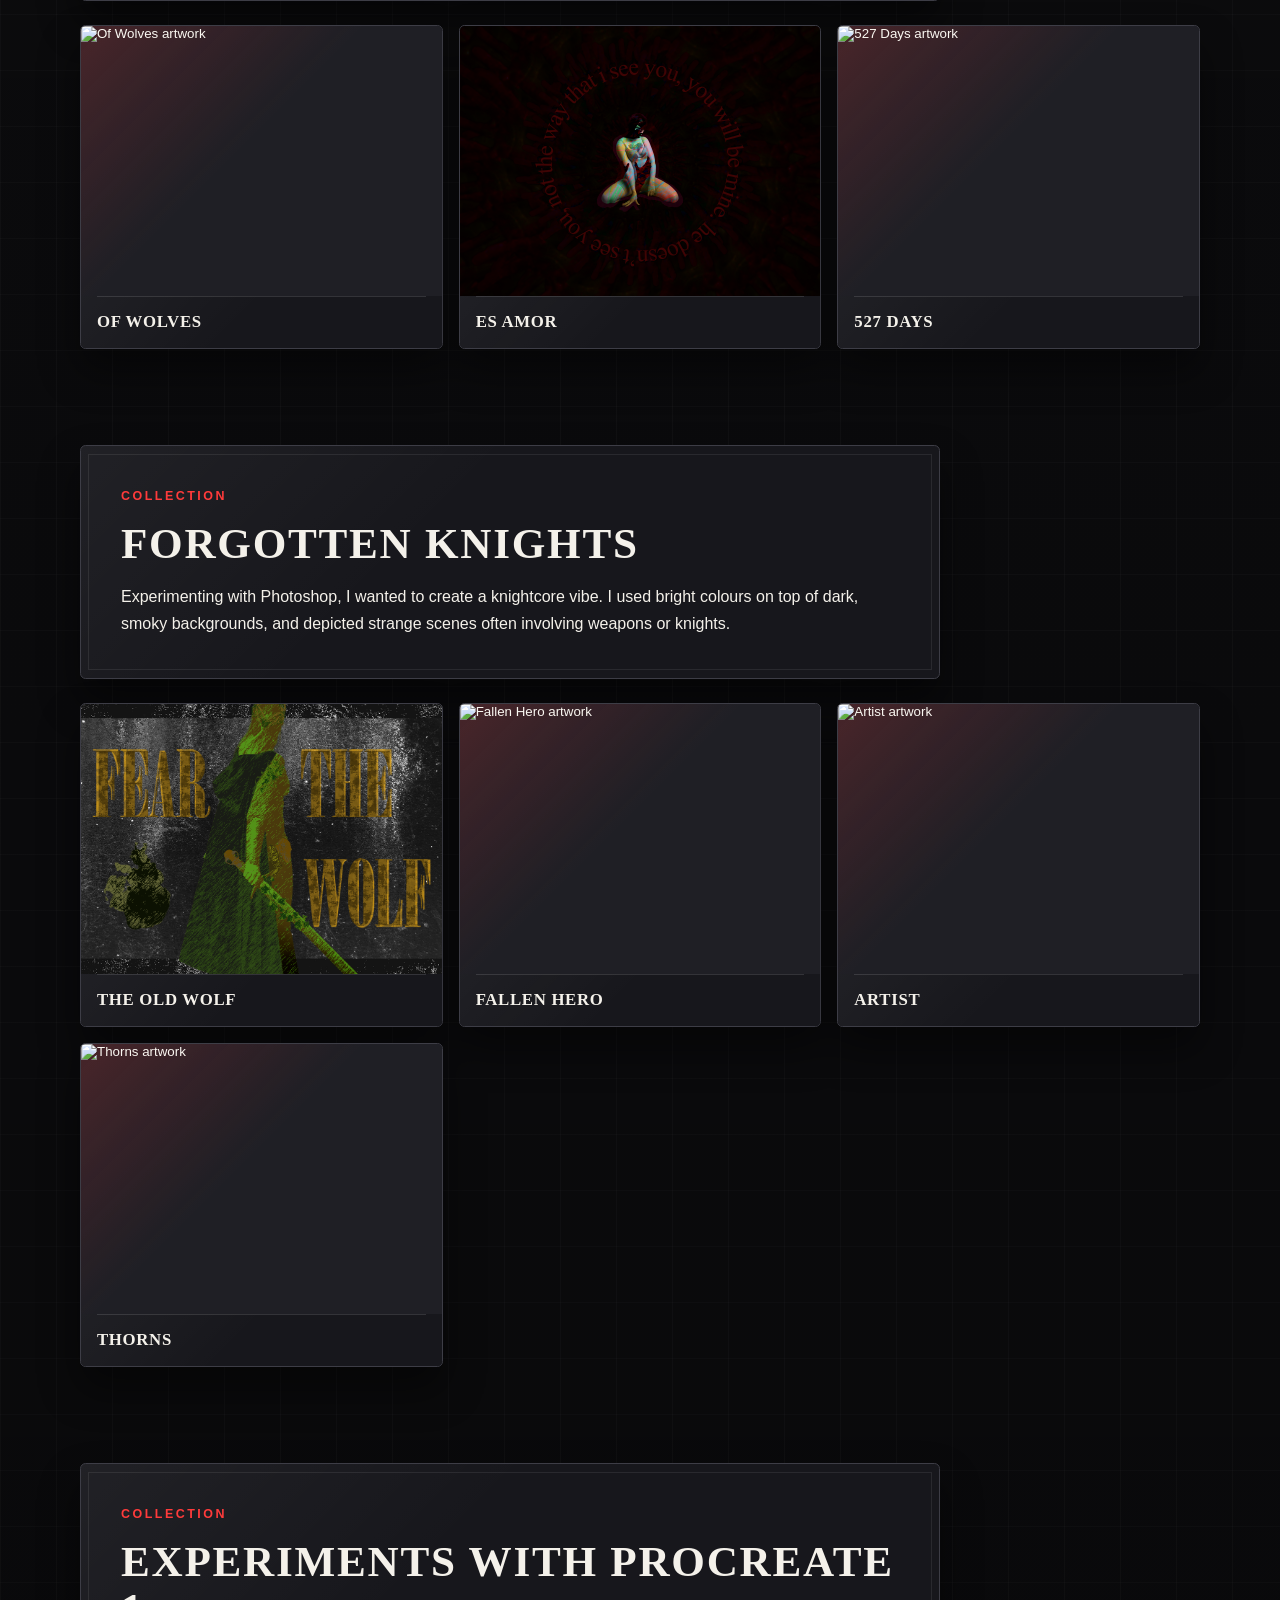
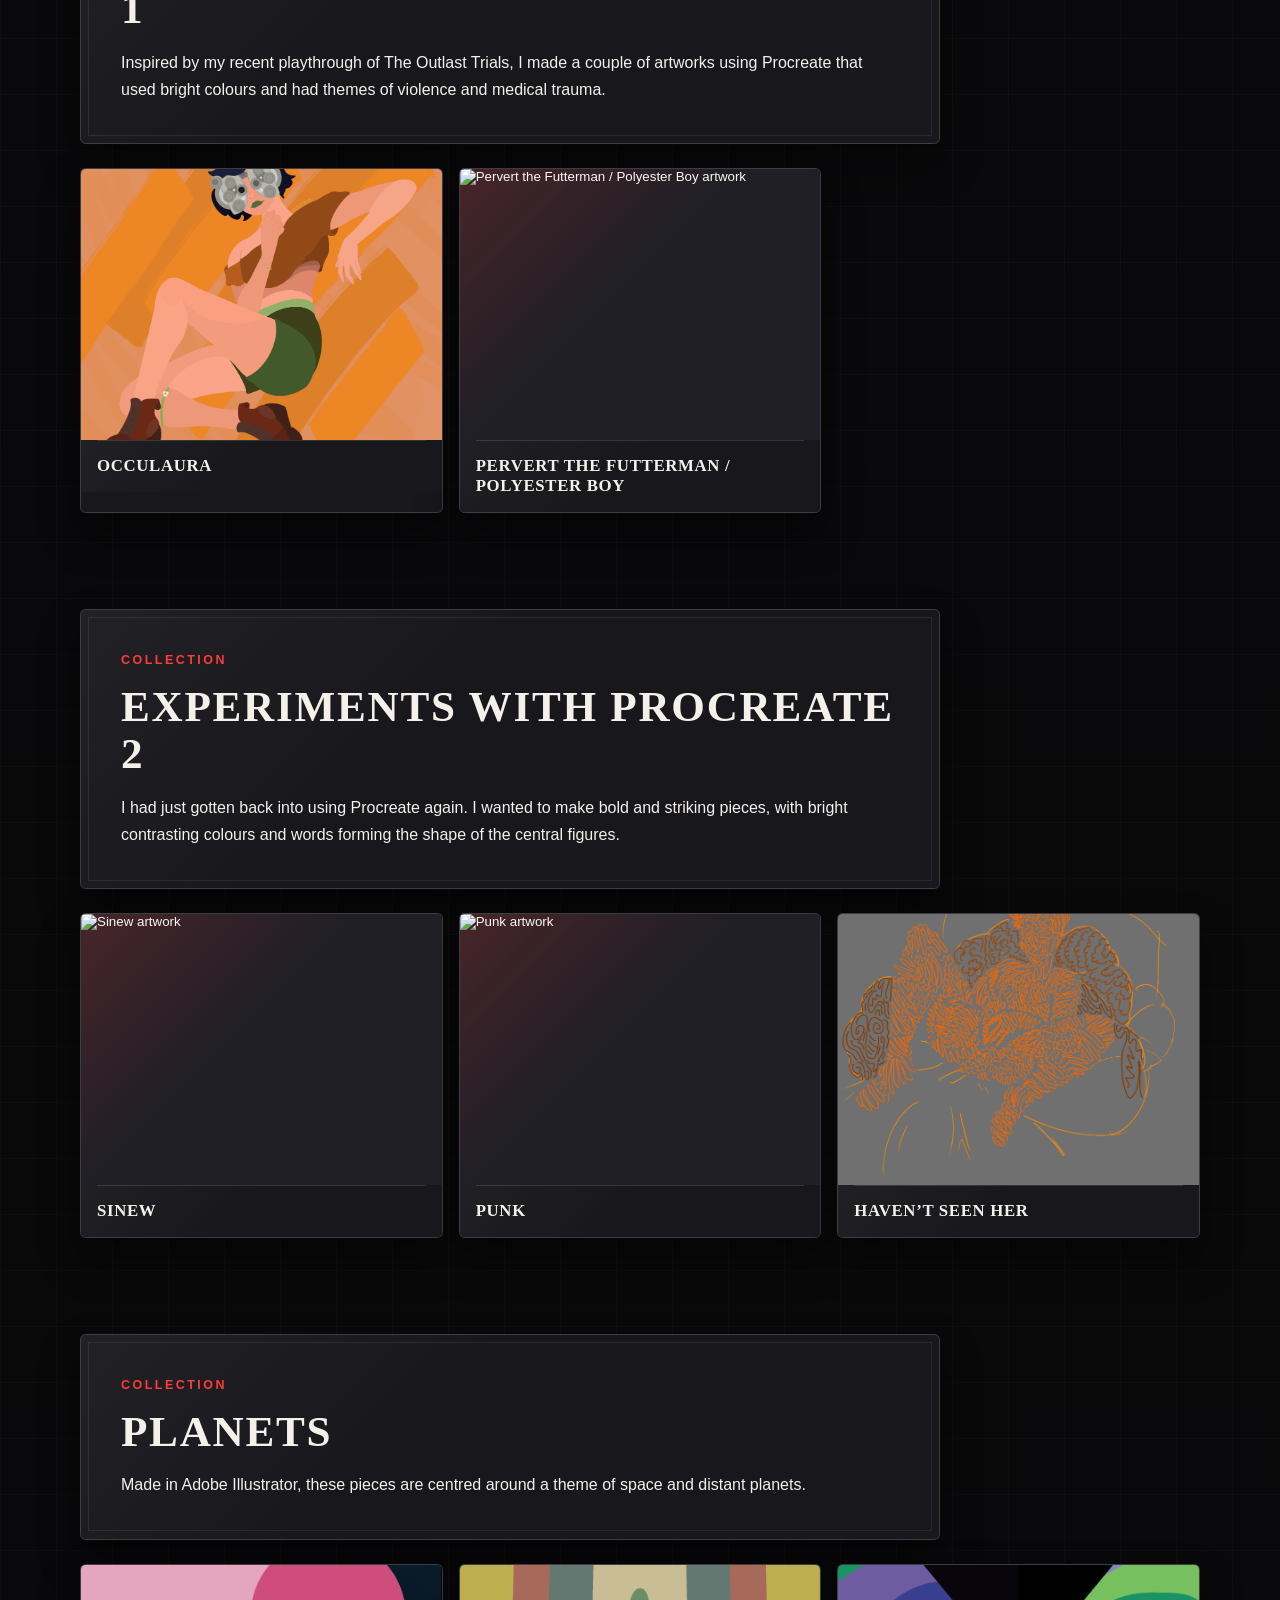
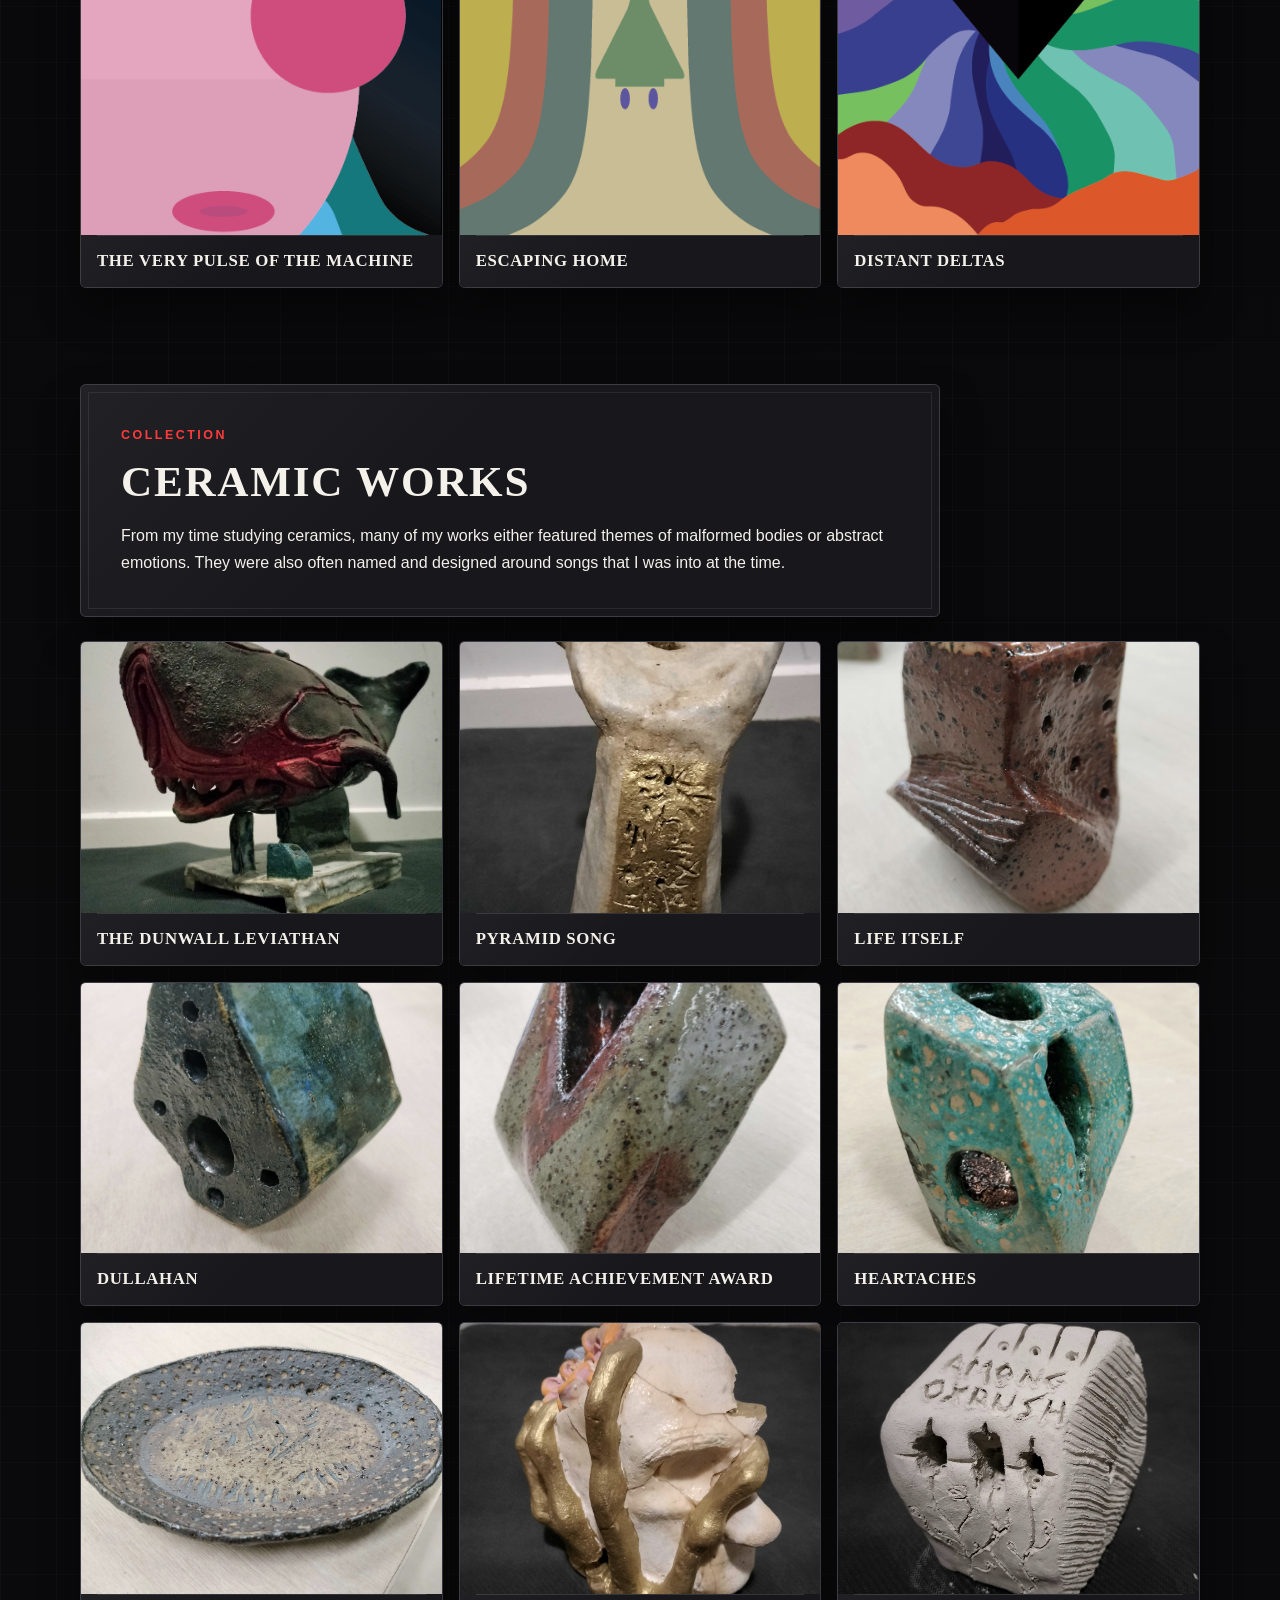
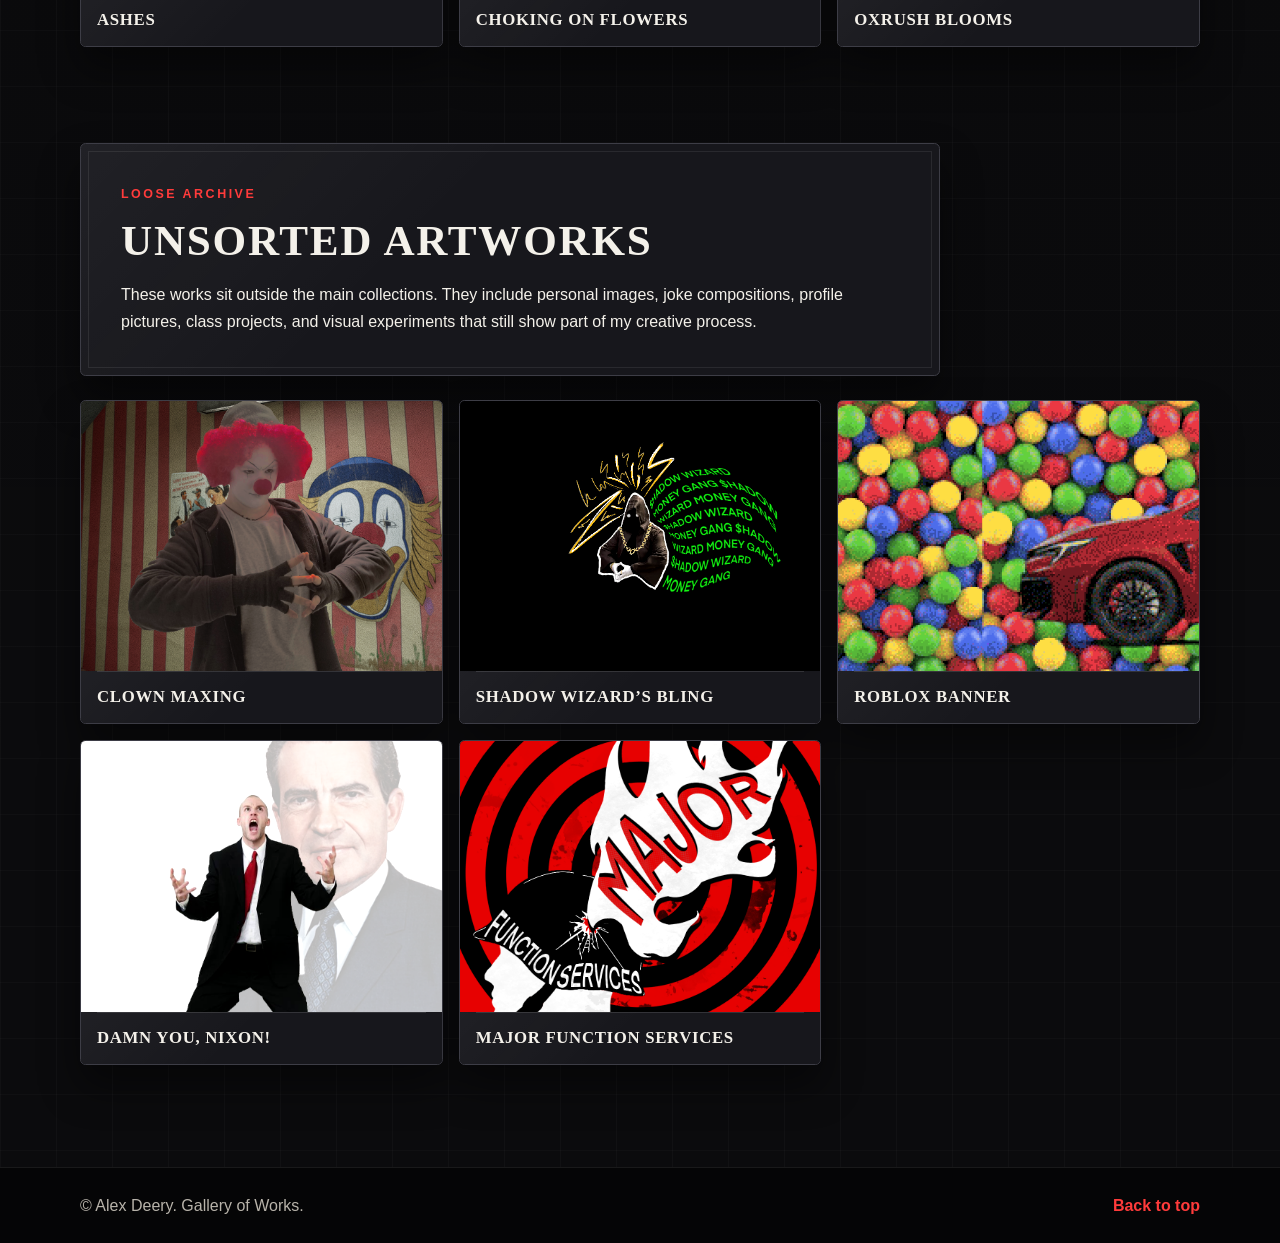
==== commit 69d870ab: "Update gallery.html" ====
--- a/gallery.html
+++ b/gallery.html
@@ -164,7 +164,7 @@
             <article class="art-card" data-category="nightmare collection">
               <button class="art-card-button" type="button"
                 data-title="Of Wolves"
-                data-image="images/of-wolves.png"
+                data-image="images/Of-Wolves.png"
                 data-medium="Digital artwork"
                 data-date="2026"
                 data-collection="Nightmare"
@@ -203,7 +203,7 @@
             <article class="art-card" data-category="nightmare collection">
               <button class="art-card-button" type="button"
                 data-title="527 Days"
-                data-image="images/527-days.png"
+                data-image="images/527-Days.png"
                 data-medium="Digital artwork"
                 data-date="2026"
                 data-collection="Nightmare"
@@ -235,9 +235,9 @@
 
           <div class="gallery-grid collection-gallery-grid">
             <article class="art-card" data-category="forgotten-knights collection"><button class="art-card-button" type="button" data-title="The Old Wolf" data-image="images/the-old-wolf.png" data-medium="Photoshop artwork" data-date="2026" data-collection="Forgotten Knights" data-description="Based on a D&D character I had recently created at the time. The “Old Wolf” is the protector of their lands, a defender of the helpless, and a devotee of ancient druidic magics. I was just recently getting into playing around with Photoshop, so there are a lot of rougher details here, but I think it's a good step forward."><figure><img src="images/the-old-wolf.png" alt="The Old Wolf artwork" /><figcaption><span class="art-title">The Old Wolf</span></figcaption></figure></button></article>
-            <article class="art-card" data-category="forgotten-knights collection"><button class="art-card-button" type="button" data-title="Fallen Hero" data-image="images/fallen-hero.png" data-medium="Photoshop artwork" data-date="2026" data-collection="Forgotten Knights" data-description="A pretty simple piece; the most interesting part is probably that the weapons below are all from Elden Ring, since I could use the in-game menus to position the swords exactly the way I wanted. There are some parts I now see are a bit shoddy, but I’m generally pretty happy with this one."><figure><img src="images/fallen-hero.png" alt="Fallen Hero artwork" /><figcaption><span class="art-title">Fallen Hero</span></figcaption></figure></button></article>
-            <article class="art-card" data-category="forgotten-knights collection"><button class="art-card-button" type="button" data-title="Artist" data-image="images/artist.png" data-medium="Photoshop artwork" data-date="2026" data-collection="Forgotten Knights" data-description="A sillier one. I used my character in Elden Ring to get the pose right, which was really fun. Initially, he was supposed to have a raised arm that held a paintbrush to the canvas, but that was cut in the end." data-modal-layout="side"><figure><img src="images/artist.png" alt="Artist artwork" /><figcaption><span class="art-title">Artist</span></figcaption></figure></button></article>
-            <article class="art-card" data-category="forgotten-knights collection"><button class="art-card-button" type="button" data-title="Thorns" data-image="images/thorns.png" data-medium="Photoshop artwork" data-date="2026" data-collection="Forgotten Knights" data-description="The first of the Forgotten Knights that I made. For Thorns, I really wanted to explore brighter colouring and different texturing styles. Looking at it now, I feel it is a bit flat, though it was important for my practise and in finding a style that suits me."><figure><img src="images/thorns.png" alt="Thorns artwork" /><figcaption><span class="art-title">Thorns</span></figcaption></figure></button></article>
+            <article class="art-card" data-category="forgotten-knights collection"><button class="art-card-button" type="button" data-title="Fallen Hero" data-image="images/Fallen-Hero.png" data-medium="Photoshop artwork" data-date="2026" data-collection="Forgotten Knights" data-description="A pretty simple piece; the most interesting part is probably that the weapons below are all from Elden Ring, since I could use the in-game menus to position the swords exactly the way I wanted. There are some parts I now see are a bit shoddy, but I’m generally pretty happy with this one."><figure><img src="images/Fallen-Hero.png" alt="Fallen Hero artwork" /><figcaption><span class="art-title">Fallen Hero</span></figcaption></figure></button></article>
+            <article class="art-card" data-category="forgotten-knights collection"><button class="art-card-button" type="button" data-title="Artist" data-image="images/Artist.png" data-medium="Photoshop artwork" data-date="2026" data-collection="Forgotten Knights" data-description="A sillier one. I used my character in Elden Ring to get the pose right, which was really fun. Initially, he was supposed to have a raised arm that held a paintbrush to the canvas, but that was cut in the end." data-modal-layout="side"><figure><img src="images/Artist.png" alt="Artist artwork" /><figcaption><span class="art-title">Artist</span></figcaption></figure></button></article>
+            <article class="art-card" data-category="forgotten-knights collection"><button class="art-card-button" type="button" data-title="Thorns" data-image="images/Thorns.png" data-medium="Photoshop artwork" data-date="2026" data-collection="Forgotten Knights" data-description="The first of the Forgotten Knights that I made. For Thorns, I really wanted to explore brighter colouring and different texturing styles. Looking at it now, I feel it is a bit flat, though it was important for my practise and in finding a style that suits me."><figure><img src="images/Thorns.png" alt="Thorns artwork" /><figcaption><span class="art-title">Thorns</span></figcaption></figure></button></article>
           </div>
         </section>
 
@@ -254,7 +254,7 @@
 
           <div class="gallery-grid collection-gallery-grid">
             <article class="art-card" data-category="colourful-horrors collection"><button class="art-card-button" type="button" data-title="Occulaura" data-image="images/occulaura.png" data-medium="Procreate artwork" data-date="2026" data-collection="Colourful Horrors" data-description="An original character that I made. I always intended to return to her to give the image some touch-ups. I think it was a lot of fun to do. For many years, I avoided drawing people as I struggled heavily with proportions, but Occulaura was my first step back into working on human references. Attached to her face is a phoropter, a medical device used for eye exams, and while the idea was just initially for fun, it ended up being quite useful since I didn’t have to draw the face."><figure><img src="images/occulaura.png" alt="Occulaura artwork" /><figcaption><span class="art-title">Occulaura</span></figcaption></figure></button></article>
-            <article class="art-card" data-category="colourful-horrors collection"><button class="art-card-button" type="button" data-title="Pervert the Futterman / Polyester Boy" data-image="images/polyester-boy.png" data-medium="Procreate artwork" data-date="2026" data-collection="Colourful Horrors" data-description="A frame from an animation that I have been working on in my spare time. Set to the tune of Polyester Girl by Regurgitator, the animation depicts a character from The Outlast Trials, a game that I have been getting really into recently. The sach-headed girl has fallen in love with “The Futterman”, a symbolic figure who must endure agonising abuse from the girl before inevitably being burned alive. The girl always finds a new Futterman, and they can never escape her love."><figure><img src="images/polyester-boy.png" alt="Pervert the Futterman / Polyester Boy artwork" /><figcaption><span class="art-title">Pervert the Futterman / Polyester Boy</span></figcaption></figure></button></article>
+            <article class="art-card" data-category="colourful-horrors collection"><button class="art-card-button" type="button" data-title="Pervert the Futterman / Polyester Boy" data-image="images/Polyester-Boy.png" data-medium="Procreate artwork" data-date="2026" data-collection="Colourful Horrors" data-description="A frame from an animation that I have been working on in my spare time. Set to the tune of Polyester Girl by Regurgitator, the animation depicts a character from The Outlast Trials, a game that I have been getting really into recently. The sach-headed girl has fallen in love with “The Futterman”, a symbolic figure who must endure agonising abuse from the girl before inevitably being burned alive. The girl always finds a new Futterman, and they can never escape her love."><figure><img src="images/Polyester-Boy.png" alt="Pervert the Futterman / Polyester Boy artwork" /><figcaption><span class="art-title">Pervert the Futterman / Polyester Boy</span></figcaption></figure></button></article>
           </div>
         </section>
 
@@ -270,8 +270,8 @@
           </div>
 
           <div class="gallery-grid collection-gallery-grid">
-            <article class="art-card" data-category="procreate-experiments collection"><button class="art-card-button" type="button" data-title="Sinew" data-image="images/sinew.png" data-medium="Procreate artwork" data-date="2026" data-collection="Experiments With Procreate" data-description="Arms, body, legs, flesh, skin, bone, sinew.&#10;&#10;This piece is made up nearly entirely of lyrics from the song Locals (Girls Like Us) by Underscores. It's a song I really like because of how visceral and energetic it is. This was made in line with a new focus to learn how to draw people, and was an interesting branch into something more abstract that ended up leading to the other pieces in this collection."><figure><img src="images/sinew.png" alt="Sinew artwork" /><figcaption><span class="art-title">Sinew</span></figcaption></figure></button></article>
-            <article class="art-card" data-category="procreate-experiments collection"><button class="art-card-button" type="button" data-title="Punk" data-image="images/punk.png" data-medium="Procreate artwork" data-date="2026" data-collection="Experiments With Procreate" data-description="Add your written artwork reflection for Punk here."><figure><img src="images/punk.png" alt="Punk artwork" /><figcaption><span class="art-title">Punk</span></figcaption></figure></button></article>
+            <article class="art-card" data-category="procreate-experiments collection"><button class="art-card-button" type="button" data-title="Sinew" data-image="images/Sinew.png" data-medium="Procreate artwork" data-date="2026" data-collection="Experiments With Procreate" data-description="Arms, body, legs, flesh, skin, bone, sinew.&#10;&#10;This piece is made up nearly entirely of lyrics from the song Locals (Girls Like Us) by Underscores. It's a song I really like because of how visceral and energetic it is. This was made in line with a new focus to learn how to draw people, and was an interesting branch into something more abstract that ended up leading to the other pieces in this collection."><figure><img src="images/Sinew.png" alt="Sinew artwork" /><figcaption><span class="art-title">Sinew</span></figcaption></figure></button></article>
+            <article class="art-card" data-category="procreate-experiments collection"><button class="art-card-button" type="button" data-title="Punk" data-image="images/Punk.png" data-medium="Procreate artwork" data-date="2026" data-collection="Experiments With Procreate" data-description="Add your written artwork reflection for Punk here."><figure><img src="images/Punk.png" alt="Punk artwork" /><figcaption><span class="art-title">Punk</span></figcaption></figure></button></article>
             <article class="art-card" data-category="procreate-experiments collection"><button class="art-card-button" type="button" data-title="Haven’t Seen Her" data-image="images/havent-seen-her.png" data-medium="Procreate artwork" data-date="2026" data-collection="Experiments With Procreate" data-description="Add your written artwork reflection for Haven’t Seen Her here."><figure><img src="images/havent-seen-her.png" alt="Haven’t Seen Her artwork" /><figcaption><span class="art-title">Haven’t Seen Her</span></figcaption></figure></button></article>
           </div>
         </section>
@@ -349,7 +349,7 @@
       <button class="modal-close" type="button" data-modal-close aria-label="Close artwork details">×</button>
 
       <div class="modal-image-wrap">
-        <img id="modal-image" src="images/of-wolves.png" alt="" />
+        <img id="modal-image" src="images/Of-Wolves.png" alt="" />
       </div>
 
       <div class="modal-content">
--- a/css/style.css
+++ b/css/style.css
@@ -0,0 +1,1147 @@
+/* =========================================
+   Professional Portfolio Starter Stylesheet
+   Theme: Dark medieval retro-computing
+   ========================================= */
+
+:root {
+  --bg: #0b0b0d;
+  --bg-deep: #050506;
+  --panel: #17171c;
+  --panel-light: #24242b;
+  --panel-glow: rgba(198, 40, 40, 0.18);
+  --text: #f4f1ea;
+  --muted: #b8b3aa;
+  --accent: #c62828;
+  --accent-bright: #ff3b3b;
+  --accent-dark: #7c1616;
+  --border: #3d3d46;
+  --border-bright: #6f6f7d;
+  --shadow: rgba(0, 0, 0, 0.45);
+
+  --font-heading: "Cinzel", Georgia, serif;
+  --font-body: "Inter", Arial, sans-serif;
+
+  --max-width: 1120px;
+  --section-padding: clamp(4rem, 8vw, 7rem);
+  --card-radius: 0.35rem;
+}
+
+/* ---------- Basic reset ---------- */
+
+* {
+  box-sizing: border-box;
+}
+
+html {
+  scroll-behavior: smooth;
+}
+
+body {
+  margin: 0;
+  min-height: 100vh;
+  background:
+    radial-gradient(circle at top left, rgba(198, 40, 40, 0.13), transparent 32rem),
+    radial-gradient(circle at bottom right, rgba(255, 255, 255, 0.04), transparent 28rem),
+    var(--bg);
+  color: var(--text);
+  font-family: var(--font-body);
+  line-height: 1.7;
+}
+
+img,
+picture,
+svg {
+  max-width: 100%;
+  display: block;
+}
+
+a {
+  color: inherit;
+  text-decoration: none;
+}
+
+ul {
+  margin: 0;
+  padding: 0;
+}
+
+p {
+  margin-top: 0;
+}
+
+h1,
+h2,
+h3 {
+  margin: 0;
+  font-family: var(--font-heading);
+  line-height: 1.1;
+  letter-spacing: 0.04em;
+}
+
+h1 {
+  max-width: 13ch;
+  font-size: clamp(3.1rem, 10vw, 7.5rem);
+  text-transform: uppercase;
+}
+
+h2 {
+  font-size: clamp(2rem, 5vw, 4rem);
+  text-transform: uppercase;
+}
+
+h3 {
+  font-size: 1.25rem;
+}
+
+::selection {
+  background: var(--accent);
+  color: var(--text);
+}
+
+/* ---------- Accessibility helpers ---------- */
+
+.skip-link {
+  position: absolute;
+  top: 0.75rem;
+  left: 0.75rem;
+  z-index: 999;
+  transform: translateY(-150%);
+  padding: 0.75rem 1rem;
+  background: var(--accent);
+  color: var(--text);
+  font-weight: 700;
+  border: 2px solid var(--text);
+}
+
+.skip-link:focus {
+  transform: translateY(0);
+}
+
+.sr-only {
+  position: absolute;
+  width: 1px;
+  height: 1px;
+  padding: 0;
+  margin: -1px;
+  overflow: hidden;
+  clip: rect(0, 0, 0, 0);
+  white-space: nowrap;
+  border: 0;
+}
+
+/* ---------- Reusable layout ---------- */
+
+.content-wrapper {
+  width: min(var(--max-width), calc(100% - 2rem));
+  margin-inline: auto;
+}
+
+.content-section {
+  position: relative;
+  padding-block: var(--section-padding);
+  background:
+    linear-gradient(90deg, rgba(255, 255, 255, 0.025) 1px, transparent 1px),
+    linear-gradient(rgba(255, 255, 255, 0.018) 1px, transparent 1px),
+    var(--bg);
+  background-size: 56px 56px;
+}
+
+.content-section::before {
+  content: "";
+  position: absolute;
+  inset: 0;
+  pointer-events: none;
+  background: linear-gradient(180deg, transparent, rgba(0, 0, 0, 0.22), transparent);
+}
+
+.two-column-layout {
+  position: relative;
+  z-index: 1;
+  display: grid;
+  grid-template-columns: minmax(0, 0.8fr) minmax(0, 1.2fr);
+  gap: clamp(2rem, 6vw, 5rem);
+  align-items: start;
+}
+
+.reverse-layout {
+  grid-template-columns: minmax(0, 1.2fr) minmax(0, 0.8fr);
+}
+
+.reverse-layout .section-heading-block {
+  order: 2;
+}
+
+.reverse-layout .text-card {
+  order: 1;
+}
+
+.centered-heading {
+  max-width: 760px;
+  margin-inline: auto;
+  margin-bottom: 2.25rem;
+  text-align: center;
+}
+
+.section-heading-block {
+  position: sticky;
+  top: 7rem;
+}
+
+.section-intro,
+.hero-summary {
+  max-width: 680px;
+  color: var(--muted);
+  font-size: 1.05rem;
+}
+
+.eyebrow {
+  margin-bottom: 0.75rem;
+  color: var(--accent-bright);
+  font-size: 0.78rem;
+  font-weight: 800;
+  letter-spacing: 0.2em;
+  text-transform: uppercase;
+}
+
+.text-card,
+.skill-card,
+.unit-card {
+  position: relative;
+  border: 1px solid var(--border);
+  border-radius: var(--card-radius);
+  background:
+    linear-gradient(135deg, rgba(255, 255, 255, 0.045), transparent 40%),
+    var(--panel);
+  box-shadow: 0 1.35rem 2.5rem var(--shadow);
+}
+
+.text-card::before,
+.skill-card::before,
+.unit-card::before {
+  content: "";
+  position: absolute;
+  inset: 0.45rem;
+  pointer-events: none;
+  border: 1px solid rgba(255, 255, 255, 0.08);
+}
+
+.text-card {
+  padding: clamp(1.5rem, 4vw, 2.5rem);
+}
+
+.text-card p:last-child {
+  margin-bottom: 0;
+}
+
+.wide-card {
+  max-width: 900px;
+  margin: 2rem auto 0;
+}
+
+/* ---------- Header and navigation ---------- */
+
+.site-header {
+  position: sticky;
+  top: 0;
+  z-index: 100;
+  border-bottom: 1px solid rgba(255, 255, 255, 0.08);
+  background: rgba(5, 5, 6, 0.84);
+  backdrop-filter: blur(16px);
+}
+
+.navbar {
+  width: min(var(--max-width), calc(100% - 2rem));
+  min-height: 4.5rem;
+  margin-inline: auto;
+  display: flex;
+  align-items: center;
+  justify-content: space-between;
+  gap: 1rem;
+}
+
+.site-logo {
+  display: inline-flex;
+  align-items: center;
+  gap: 0.65rem;
+  font-family: var(--font-heading);
+  font-weight: 700;
+  letter-spacing: 0.08em;
+  text-transform: uppercase;
+}
+
+.logo-mark {
+  display: grid;
+  width: 2.3rem;
+  aspect-ratio: 1;
+  place-items: center;
+  border: 1px solid var(--accent);
+  background: var(--panel);
+  color: var(--accent-bright);
+  box-shadow: 0 0 1.4rem var(--panel-glow);
+}
+
+.nav-menu {
+  display: flex;
+  align-items: center;
+  gap: 0.2rem;
+  list-style: none;
+}
+
+.nav-menu a {
+  display: block;
+  padding: 0.75rem 0.8rem;
+  color: var(--muted);
+  font-size: 0.9rem;
+  font-weight: 700;
+  transition: color 160ms ease, background 160ms ease;
+}
+
+.nav-menu a:hover,
+.nav-menu a:focus-visible {
+  color: var(--text);
+  background: rgba(198, 40, 40, 0.16);
+  outline: none;
+}
+
+.nav-toggle {
+  display: none;
+  width: 2.75rem;
+  aspect-ratio: 1;
+  border: 1px solid var(--border);
+  background: var(--panel);
+  cursor: pointer;
+}
+
+.nav-toggle-line {
+  display: block;
+  width: 1.25rem;
+  height: 2px;
+  margin: 0.28rem auto;
+  background: var(--text);
+}
+
+/* ---------- Buttons ---------- */
+
+.button {
+  display: inline-flex;
+  align-items: center;
+  justify-content: center;
+  min-height: 2.8rem;
+  padding: 0.75rem 1.1rem;
+  border: 1px solid transparent;
+  font-weight: 800;
+  letter-spacing: 0.04em;
+  text-transform: uppercase;
+  transition:
+    transform 160ms ease,
+    border-color 160ms ease,
+    background 160ms ease,
+    color 160ms ease;
+}
+
+.button:hover,
+.button:focus-visible {
+  transform: translateY(-2px);
+  outline: none;
+}
+
+.button-primary {
+  background: var(--accent);
+  color: var(--text);
+  border-color: var(--accent-bright);
+  box-shadow: 0 0 1.4rem var(--panel-glow);
+}
+
+.button-primary:hover,
+.button-primary:focus-visible {
+  background: var(--accent-bright);
+}
+
+.button-secondary {
+  background: rgba(255, 255, 255, 0.04);
+  color: var(--text);
+  border-color: var(--border-bright);
+}
+
+.button-secondary:hover,
+.button-secondary:focus-visible {
+  border-color: var(--accent-bright);
+  color: var(--accent-bright);
+}
+
+/* ---------- Hero and parallax ---------- */
+
+.hero,
+.parallax-break {
+  position: relative;
+  overflow: hidden;
+  isolation: isolate;
+}
+
+.hero {
+  min-height: calc(100vh - 4.5rem);
+  display: grid;
+  align-items: center;
+  padding-block: clamp(5rem, 10vw, 9rem);
+  background: var(--bg-deep);
+}
+
+.hero::after,
+.parallax-break::after {
+  content: "";
+  position: absolute;
+  inset: 0;
+  z-index: -1;
+  pointer-events: none;
+  background:
+    repeating-linear-gradient(
+      0deg,
+      rgba(255, 255, 255, 0.03),
+      rgba(255, 255, 255, 0.03) 1px,
+      transparent 1px,
+      transparent 4px
+    );
+  mix-blend-mode: screen;
+  opacity: 0.38;
+}
+
+.hero-content {
+  position: relative;
+  z-index: 2;
+}
+
+.hero-summary {
+  margin-block: 1.25rem 2rem;
+  font-size: clamp(1rem, 2vw, 1.25rem);
+}
+
+.hero-actions {
+  display: flex;
+  flex-wrap: wrap;
+  gap: 0.85rem;
+}
+
+.parallax-layer {
+  position: absolute;
+  inset: 0;
+  z-index: -2;
+  will-change: transform;
+  background-repeat: no-repeat;
+  pointer-events: none;
+}
+
+/*
+  Replace the gradient placeholders below with your own images later.
+  Example:
+  background-image: url("../images/castle-silhouette.png");
+*/
+
+.parallax-bg {
+  background:
+    radial-gradient(circle at 20% 25%, rgba(198, 40, 40, 0.22), transparent 18rem),
+    linear-gradient(180deg, #111118 0%, #050506 72%);
+  background-size: cover;
+}
+
+.parallax-castle {
+  background-image:
+    linear-gradient(transparent 50%, rgba(0, 0, 0, 0.55) 50%),
+    linear-gradient(135deg, transparent 55%, rgba(255, 255, 255, 0.08) 55.4%, transparent 56%),
+    linear-gradient(180deg, transparent 38%, #101015 38%, #101015 100%);
+  background-size: 100% 100%, 60px 60px, 100% 100%;
+  background-position: center bottom;
+  opacity: 0.85;
+}
+
+.parallax-knight {
+  background:
+    radial-gradient(circle at 76% 42%, rgba(255, 255, 255, 0.12) 0 4rem, transparent 4.2rem),
+    linear-gradient(90deg, transparent 68%, rgba(198, 40, 40, 0.2) 68% 69%, transparent 69%),
+    linear-gradient(180deg, transparent 52%, rgba(255, 255, 255, 0.07) 52% 80%, transparent 80%);
+  opacity: 0.5;
+}
+
+.parallax-break {
+  min-height: 42vh;
+  display: grid;
+  place-items: center;
+  background: var(--bg-deep);
+}
+
+.tall-break {
+  min-height: 55vh;
+}
+
+.divider-content {
+  position: relative;
+  z-index: 2;
+  display: flex;
+  justify-content: center;
+}
+
+.divider-text {
+  max-width: 680px;
+  margin: 0;
+  padding: 1rem 1.35rem;
+  border: 1px solid rgba(255, 255, 255, 0.16);
+  background: rgba(0, 0, 0, 0.55);
+  color: var(--text);
+  font-family: var(--font-heading);
+  font-size: clamp(1.25rem, 3vw, 2rem);
+  text-align: center;
+  text-transform: uppercase;
+  letter-spacing: 0.08em;
+  box-shadow: 0 1rem 3rem rgba(0, 0, 0, 0.4);
+}
+
+.parallax-ruins {
+  background:
+    linear-gradient(180deg, rgba(0, 0, 0, 0.1), rgba(0, 0, 0, 0.95)),
+    repeating-linear-gradient(90deg, transparent 0 80px, rgba(255, 255, 255, 0.06) 80px 82px),
+    linear-gradient(135deg, #17171d, #050506);
+}
+
+.parallax-banner {
+  background:
+    radial-gradient(circle at 50% 20%, rgba(198, 40, 40, 0.22), transparent 20rem),
+    linear-gradient(180deg, #08080a, #181820 45%, #050506);
+}
+
+.parallax-figure {
+  background:
+    linear-gradient(90deg, transparent 48%, rgba(244, 241, 234, 0.08) 48.3% 51.7%, transparent 52%),
+    radial-gradient(circle at 50% 32%, rgba(244, 241, 234, 0.09) 0 4rem, transparent 4.2rem);
+}
+
+.parallax-red-sky {
+  background:
+    radial-gradient(circle at 45% 40%, rgba(255, 59, 59, 0.26), transparent 18rem),
+    linear-gradient(180deg, #060607, #1b0909 56%, #050506);
+}
+
+/* ---------- Skills and unit cards ---------- */
+
+.skills-grid,
+.unit-grid {
+  position: relative;
+  z-index: 1;
+  display: grid;
+  grid-template-columns: repeat(3, minmax(0, 1fr));
+  gap: 1rem;
+}
+
+.skill-card,
+.unit-card {
+  padding: 1.5rem;
+  transition: transform 160ms ease, border-color 160ms ease, box-shadow 160ms ease;
+}
+
+.skill-card:hover,
+.unit-card:hover {
+  transform: translateY(-4px);
+  border-color: rgba(255, 59, 59, 0.65);
+  box-shadow: 0 1.35rem 2.7rem rgba(0, 0, 0, 0.5), 0 0 2rem var(--panel-glow);
+}
+
+.skill-card h3,
+.unit-card h3 {
+  margin-bottom: 0.85rem;
+  color: var(--text);
+}
+
+.skill-card p,
+.unit-card p {
+  margin-bottom: 0;
+  color: var(--muted);
+}
+
+.unit-number {
+  display: inline-grid;
+  width: 2.4rem;
+  aspect-ratio: 1;
+  place-items: center;
+  margin-bottom: 1rem;
+  border: 1px solid var(--accent);
+  color: var(--accent-bright);
+  font-family: var(--font-heading);
+  font-weight: 700;
+}
+
+/* ---------- Gallery preview and references ---------- */
+
+.gallery-preview {
+  background:
+    radial-gradient(circle at 70% 20%, rgba(198, 40, 40, 0.12), transparent 24rem),
+    var(--bg);
+}
+
+.reference-list {
+  list-style-position: inside;
+  color: var(--muted);
+}
+
+.reference-list li + li {
+  margin-top: 0.75rem;
+}
+
+/* ---------- Footer ---------- */
+
+.site-footer {
+  padding-block: 1.5rem;
+  border-top: 1px solid rgba(255, 255, 255, 0.08);
+  background: var(--bg-deep);
+  color: var(--muted);
+}
+
+.footer-content {
+  display: flex;
+  align-items: center;
+  justify-content: space-between;
+  gap: 1rem;
+}
+
+.footer-content p {
+  margin: 0;
+}
+
+.footer-content a {
+  color: var(--accent-bright);
+  font-weight: 800;
+}
+
+/* ---------- Responsive styles ---------- */
+
+@media (max-width: 900px) {
+  .nav-toggle {
+    display: block;
+  }
+
+  .nav-menu {
+    position: absolute;
+    inset: 4.5rem 1rem auto 1rem;
+    display: none;
+    flex-direction: column;
+    align-items: stretch;
+    padding: 0.75rem;
+    border: 1px solid var(--border);
+    background: rgba(5, 5, 6, 0.96);
+    box-shadow: 0 1.35rem 2.5rem var(--shadow);
+  }
+
+  .nav-menu.is-open {
+    display: flex;
+  }
+
+  .nav-menu a {
+    padding: 0.9rem 1rem;
+  }
+
+  .two-column-layout,
+  .reverse-layout {
+    grid-template-columns: 1fr;
+  }
+
+  .reverse-layout .section-heading-block,
+  .reverse-layout .text-card {
+    order: initial;
+  }
+
+  .section-heading-block {
+    position: static;
+  }
+
+  .skills-grid,
+  .unit-grid {
+    grid-template-columns: 1fr;
+  }
+}
+
+@media (max-width: 620px) {
+  :root {
+    --section-padding: 3.5rem;
+  }
+
+  .content-wrapper {
+    width: min(100% - 1rem, var(--max-width));
+  }
+
+  .navbar {
+    width: min(100% - 1rem, var(--max-width));
+  }
+
+  .hero {
+    min-height: auto;
+  }
+
+  .hero-actions {
+    align-items: stretch;
+    flex-direction: column;
+  }
+
+  .button {
+    width: 100%;
+  }
+
+  .footer-content {
+    align-items: flex-start;
+    flex-direction: column;
+  }
+}
+
+/* ---------- Reduced motion ---------- */
+
+@media (prefers-reduced-motion: reduce) {
+  html {
+    scroll-behavior: auto;
+  }
+
+  *,
+  *::before,
+  *::after {
+    animation-duration: 0.01ms !important;
+    animation-iteration-count: 1 !important;
+    scroll-behavior: auto !important;
+    transition-duration: 0.01ms !important;
+  }
+
+  .parallax-layer {
+    transform: none !important;
+  }
+}
+
+/* =========================================
+   Layout safety fixes
+   ========================================= */
+
+.two-column-layout > *,
+.reverse-layout > * {
+  min-width: 0;
+}
+
+.section-heading-block h2 {
+  overflow-wrap: anywhere;
+}
+
+@media (max-width: 1100px) {
+  .two-column-layout,
+  .reverse-layout {
+    grid-template-columns: 1fr;
+  }
+
+  .reverse-layout .section-heading-block,
+  .reverse-layout .text-card {
+    order: initial;
+  }
+
+  .section-heading-block {
+    position: static;
+  }
+}
+
+/* =========================================
+   Gallery page styles
+   ========================================= */
+
+.gallery-hero h1 {
+  max-width: 11ch;
+}
+
+.gallery-intro .text-card {
+  border-color: rgba(255, 59, 59, 0.28);
+}
+
+.collection-index-grid {
+  position: relative;
+  z-index: 1;
+  display: grid;
+  grid-template-columns: repeat(3, minmax(0, 1fr));
+  gap: 1rem;
+}
+
+.collection-index-card {
+  position: relative;
+  min-height: 14rem;
+  display: flex;
+  flex-direction: column;
+  justify-content: flex-end;
+  padding: 1.35rem;
+  border: 1px solid var(--border);
+  border-radius: var(--card-radius);
+  background:
+    linear-gradient(135deg, rgba(255, 59, 59, 0.16), transparent 42%),
+    linear-gradient(180deg, transparent, rgba(0, 0, 0, 0.42)),
+    var(--panel);
+  box-shadow: 0 1.35rem 2.5rem var(--shadow);
+  overflow: hidden;
+  transition: transform 160ms ease, border-color 160ms ease, box-shadow 160ms ease;
+}
+
+.collection-index-card::before {
+  content: "";
+  position: absolute;
+  inset: 0.45rem;
+  border: 1px solid rgba(255, 255, 255, 0.08);
+  pointer-events: none;
+}
+
+.collection-index-card:hover,
+.collection-index-card:focus-visible {
+  transform: translateY(-4px);
+  border-color: var(--accent-bright);
+  box-shadow: 0 1.35rem 2.7rem rgba(0, 0, 0, 0.52), 0 0 2rem var(--panel-glow);
+  outline: none;
+}
+
+.collection-index-card h3 {
+  margin-bottom: 0.65rem;
+  font-size: 1.25rem;
+}
+
+.collection-index-card p {
+  margin: 0;
+  color: var(--muted);
+  font-size: 0.92rem;
+}
+
+.collection-count {
+  width: max-content;
+  margin-bottom: 0.8rem;
+  padding: 0.25rem 0.55rem;
+  border: 1px solid rgba(255, 255, 255, 0.14);
+  background: rgba(0, 0, 0, 0.3);
+  color: var(--accent-bright);
+  font-size: 0.72rem;
+  font-weight: 800;
+  letter-spacing: 0.08em;
+  text-transform: uppercase;
+}
+
+.gallery-collections {
+  display: grid;
+  gap: clamp(3rem, 8vw, 6rem);
+}
+
+.gallery-collection {
+  scroll-margin-top: 6rem;
+}
+
+.collection-header {
+  max-width: 860px;
+  margin-bottom: 1.5rem;
+}
+
+.collection-header h3 {
+  margin-bottom: 1rem;
+  font-size: clamp(1.6rem, 4vw, 2.7rem);
+  text-transform: uppercase;
+}
+
+.gallery-grid {
+  position: relative;
+  z-index: 1;
+  display: grid;
+  grid-template-columns: repeat(3, minmax(0, 1fr));
+  gap: 1rem;
+}
+
+.collection-gallery-grid {
+  grid-template-columns: repeat(3, minmax(0, 1fr));
+}
+
+.art-card {
+  min-width: 0;
+}
+
+.art-card-button {
+  display: block;
+  width: 100%;
+  height: 100%;
+  padding: 0;
+  border: 1px solid var(--border);
+  border-radius: var(--card-radius);
+  background: var(--panel);
+  color: var(--text);
+  text-align: left;
+  cursor: pointer;
+  overflow: hidden;
+  box-shadow: 0 1.35rem 2.5rem var(--shadow);
+  transition:
+    transform 180ms ease,
+    border-color 180ms ease,
+    box-shadow 180ms ease,
+    filter 180ms ease;
+}
+
+.art-card-button:hover,
+.art-card-button:focus-visible {
+  transform: translateY(-5px);
+  border-color: var(--accent-bright);
+  box-shadow: 0 1.35rem 2.7rem rgba(0, 0, 0, 0.55), 0 0 2rem var(--panel-glow);
+  outline: none;
+}
+
+.art-card-button figure {
+  position: relative;
+  margin: 0;
+  min-height: 100%;
+}
+
+.art-card-button img {
+  width: 100%;
+  aspect-ratio: 4 / 3;
+  object-fit: cover;
+  background:
+    linear-gradient(135deg, rgba(255, 59, 59, 0.2), transparent 45%),
+    var(--panel-light);
+  filter: grayscale(0.15) contrast(1.06);
+  transition: transform 220ms ease, filter 220ms ease;
+}
+
+.art-card-button:hover img,
+.art-card-button:focus-visible img {
+  transform: scale(1.035);
+  filter: grayscale(0) contrast(1.14);
+}
+
+.art-card-button figcaption {
+  position: relative;
+  padding: 1rem;
+  background:
+    linear-gradient(135deg, rgba(255, 255, 255, 0.04), transparent 45%),
+    var(--panel);
+}
+
+.art-card-button figcaption::before {
+  content: "";
+  position: absolute;
+  top: 0;
+  left: 1rem;
+  right: 1rem;
+  height: 1px;
+  background: rgba(255, 255, 255, 0.12);
+}
+
+.art-title {
+  display: block;
+  font-family: var(--font-heading);
+  font-size: 1.05rem;
+  font-weight: 700;
+  letter-spacing: 0.04em;
+  text-transform: uppercase;
+}
+
+/* ---------- Artwork modal ---------- */
+
+.art-modal[hidden] {
+  display: none;
+}
+
+.art-modal {
+  position: fixed;
+  inset: 0;
+  z-index: 300;
+  display: grid;
+  place-items: center;
+  padding: 1rem;
+}
+
+.art-modal-backdrop {
+  position: absolute;
+  inset: 0;
+  background: rgba(0, 0, 0, 0.82);
+  backdrop-filter: blur(10px);
+}
+
+.art-modal-window {
+  position: relative;
+  z-index: 1;
+  width: min(1040px, 100%);
+  max-height: min(760px, calc(100vh - 2rem));
+  display: grid;
+  grid-template-columns: minmax(0, 1.15fr) minmax(300px, 0.85fr);
+  border: 1px solid var(--accent-bright);
+  background:
+    linear-gradient(135deg, rgba(255, 255, 255, 0.055), transparent 40%),
+    var(--panel);
+  box-shadow: 0 2rem 5rem rgba(0, 0, 0, 0.7), 0 0 2.5rem var(--panel-glow);
+  overflow: hidden;
+}
+
+.art-modal-window::before {
+  content: "";
+  position: absolute;
+  inset: 0.55rem;
+  pointer-events: none;
+  border: 1px solid rgba(255, 255, 255, 0.1);
+}
+
+.modal-close {
+  position: absolute;
+  top: 0.8rem;
+  right: 0.8rem;
+  z-index: 4;
+  display: grid;
+  width: 2.5rem;
+  aspect-ratio: 1;
+  place-items: center;
+  border: 1px solid var(--border-bright);
+  background: rgba(5, 5, 6, 0.86);
+  color: var(--text);
+  font-size: 1.8rem;
+  line-height: 1;
+  cursor: pointer;
+  transition: background 160ms ease, border-color 160ms ease, color 160ms ease;
+}
+
+.modal-close:hover,
+.modal-close:focus-visible {
+  border-color: var(--accent-bright);
+  background: var(--accent);
+  outline: none;
+}
+
+.modal-image-wrap {
+  min-height: 420px;
+  background:
+    radial-gradient(circle at center, rgba(255, 255, 255, 0.06), transparent 16rem),
+    var(--bg-deep);
+}
+
+.modal-image-wrap img {
+  width: 100%;
+  height: 100%;
+  max-height: min(760px, calc(100vh - 2rem));
+  object-fit: contain;
+}
+
+.modal-content {
+  position: relative;
+  z-index: 2;
+  align-self: center;
+  padding: clamp(1.5rem, 4vw, 2.4rem);
+}
+
+.modal-content h2 {
+  margin-bottom: 1.25rem;
+  font-size: clamp(1.6rem, 4vw, 2.8rem);
+}
+
+.modal-content p {
+  color: var(--muted);
+}
+
+.modal-details {
+  display: grid;
+  gap: 0.8rem;
+  margin: 0 0 1.4rem;
+  padding: 1rem;
+  border: 1px solid rgba(255, 255, 255, 0.1);
+  background: rgba(0, 0, 0, 0.18);
+}
+
+.modal-details div {
+  display: grid;
+  grid-template-columns: 5rem 1fr;
+  gap: 1rem;
+}
+
+.modal-details dt {
+  color: var(--accent-bright);
+  font-weight: 800;
+  text-transform: uppercase;
+  letter-spacing: 0.08em;
+  font-size: 0.75rem;
+}
+
+.modal-details dd {
+  margin: 0;
+  color: var(--text);
+}
+
+body.modal-open {
+  overflow: hidden;
+}
+
+@media (max-width: 900px) {
+  .collection-index-grid,
+  .gallery-grid,
+  .collection-gallery-grid {
+    grid-template-columns: repeat(2, minmax(0, 1fr));
+  }
+
+  .art-modal-window {
+    grid-template-columns: 1fr;
+    overflow-y: auto;
+  }
+
+  .modal-image-wrap {
+    min-height: 280px;
+  }
+
+  .modal-image-wrap img {
+    max-height: 420px;
+  }
+}
+
+@media (max-width: 620px) {
+  .collection-index-grid,
+  .gallery-grid,
+  .collection-gallery-grid {
+    grid-template-columns: 1fr;
+  }
+
+  .collection-index-card {
+    min-height: 11rem;
+  }
+
+  .modal-details div {
+    grid-template-columns: 1fr;
+    gap: 0.2rem;
+  }
+}
+
+/* Forced modal layout options */
+
+.art-modal-window.modal-layout-top {
+  grid-template-columns: 1fr;
+  overflow-y: auto;
+}
+
+.art-modal-window.modal-layout-top .modal-image-wrap {
+  min-height: 260px;
+}
+
+.art-modal-window.modal-layout-top .modal-image-wrap img {
+  max-height: 520px;
+}
+
+.art-modal-window.modal-layout-side {
+  grid-template-columns: minmax(0, 1.15fr) minmax(300px, 0.85fr);
+}
+
+.art-modal-window.modal-layout-side .modal-image-wrap {
+  min-height: 420px;
+}
+
+.art-modal-window.modal-layout-side .modal-image-wrap img {
+  max-height: min(760px, calc(100vh - 2rem));
+}
+
+@media (max-width: 700px) {
+  .art-modal-window.modal-layout-side {
+    grid-template-columns: 1fr;
+    overflow-y: auto;
+  }
+
+  .art-modal-window.modal-layout-side .modal-image-wrap {
+    min-height: 280px;
+  }
+
+  .art-modal-window.modal-layout-side .modal-image-wrap img {
+    max-height: 420px;
+  }
+}
+
+#modal-description {
+  white-space: pre-line;
+}
--- a/css/style.css
+++ b/css/style.css
@@ -0,0 +1,1147 @@
+/* =========================================
+   Professional Portfolio Starter Stylesheet
+   Theme: Dark medieval retro-computing
+   ========================================= */
+
+:root {
+  --bg: #0b0b0d;
+  --bg-deep: #050506;
+  --panel: #17171c;
+  --panel-light: #24242b;
+  --panel-glow: rgba(198, 40, 40, 0.18);
+  --text: #f4f1ea;
+  --muted: #b8b3aa;
+  --accent: #c62828;
+  --accent-bright: #ff3b3b;
+  --accent-dark: #7c1616;
+  --border: #3d3d46;
+  --border-bright: #6f6f7d;
+  --shadow: rgba(0, 0, 0, 0.45);
+
+  --font-heading: "Cinzel", Georgia, serif;
+  --font-body: "Inter", Arial, sans-serif;
+
+  --max-width: 1120px;
+  --section-padding: clamp(4rem, 8vw, 7rem);
+  --card-radius: 0.35rem;
+}
+
+/* ---------- Basic reset ---------- */
+
+* {
+  box-sizing: border-box;
+}
+
+html {
+  scroll-behavior: smooth;
+}
+
+body {
+  margin: 0;
+  min-height: 100vh;
+  background:
+    radial-gradient(circle at top left, rgba(198, 40, 40, 0.13), transparent 32rem),
+    radial-gradient(circle at bottom right, rgba(255, 255, 255, 0.04), transparent 28rem),
+    var(--bg);
+  color: var(--text);
+  font-family: var(--font-body);
+  line-height: 1.7;
+}
+
+img,
+picture,
+svg {
+  max-width: 100%;
+  display: block;
+}
+
+a {
+  color: inherit;
+  text-decoration: none;
+}
+
+ul {
+  margin: 0;
+  padding: 0;
+}
+
+p {
+  margin-top: 0;
+}
+
+h1,
+h2,
+h3 {
+  margin: 0;
+  font-family: var(--font-heading);
+  line-height: 1.1;
+  letter-spacing: 0.04em;
+}
+
+h1 {
+  max-width: 13ch;
+  font-size: clamp(3.1rem, 10vw, 7.5rem);
+  text-transform: uppercase;
+}
+
+h2 {
+  font-size: clamp(2rem, 5vw, 4rem);
+  text-transform: uppercase;
+}
+
+h3 {
+  font-size: 1.25rem;
+}
+
+::selection {
+  background: var(--accent);
+  color: var(--text);
+}
+
+/* ---------- Accessibility helpers ---------- */
+
+.skip-link {
+  position: absolute;
+  top: 0.75rem;
+  left: 0.75rem;
+  z-index: 999;
+  transform: translateY(-150%);
+  padding: 0.75rem 1rem;
+  background: var(--accent);
+  color: var(--text);
+  font-weight: 700;
+  border: 2px solid var(--text);
+}
+
+.skip-link:focus {
+  transform: translateY(0);
+}
+
+.sr-only {
+  position: absolute;
+  width: 1px;
+  height: 1px;
+  padding: 0;
+  margin: -1px;
+  overflow: hidden;
+  clip: rect(0, 0, 0, 0);
+  white-space: nowrap;
+  border: 0;
+}
+
+/* ---------- Reusable layout ---------- */
+
+.content-wrapper {
+  width: min(var(--max-width), calc(100% - 2rem));
+  margin-inline: auto;
+}
+
+.content-section {
+  position: relative;
+  padding-block: var(--section-padding);
+  background:
+    linear-gradient(90deg, rgba(255, 255, 255, 0.025) 1px, transparent 1px),
+    linear-gradient(rgba(255, 255, 255, 0.018) 1px, transparent 1px),
+    var(--bg);
+  background-size: 56px 56px;
+}
+
+.content-section::before {
+  content: "";
+  position: absolute;
+  inset: 0;
+  pointer-events: none;
+  background: linear-gradient(180deg, transparent, rgba(0, 0, 0, 0.22), transparent);
+}
+
+.two-column-layout {
+  position: relative;
+  z-index: 1;
+  display: grid;
+  grid-template-columns: minmax(0, 0.8fr) minmax(0, 1.2fr);
+  gap: clamp(2rem, 6vw, 5rem);
+  align-items: start;
+}
+
+.reverse-layout {
+  grid-template-columns: minmax(0, 1.2fr) minmax(0, 0.8fr);
+}
+
+.reverse-layout .section-heading-block {
+  order: 2;
+}
+
+.reverse-layout .text-card {
+  order: 1;
+}
+
+.centered-heading {
+  max-width: 760px;
+  margin-inline: auto;
+  margin-bottom: 2.25rem;
+  text-align: center;
+}
+
+.section-heading-block {
+  position: sticky;
+  top: 7rem;
+}
+
+.section-intro,
+.hero-summary {
+  max-width: 680px;
+  color: var(--muted);
+  font-size: 1.05rem;
+}
+
+.eyebrow {
+  margin-bottom: 0.75rem;
+  color: var(--accent-bright);
+  font-size: 0.78rem;
+  font-weight: 800;
+  letter-spacing: 0.2em;
+  text-transform: uppercase;
+}
+
+.text-card,
+.skill-card,
+.unit-card {
+  position: relative;
+  border: 1px solid var(--border);
+  border-radius: var(--card-radius);
+  background:
+    linear-gradient(135deg, rgba(255, 255, 255, 0.045), transparent 40%),
+    var(--panel);
+  box-shadow: 0 1.35rem 2.5rem var(--shadow);
+}
+
+.text-card::before,
+.skill-card::before,
+.unit-card::before {
+  content: "";
+  position: absolute;
+  inset: 0.45rem;
+  pointer-events: none;
+  border: 1px solid rgba(255, 255, 255, 0.08);
+}
+
+.text-card {
+  padding: clamp(1.5rem, 4vw, 2.5rem);
+}
+
+.text-card p:last-child {
+  margin-bottom: 0;
+}
+
+.wide-card {
+  max-width: 900px;
+  margin: 2rem auto 0;
+}
+
+/* ---------- Header and navigation ---------- */
+
+.site-header {
+  position: sticky;
+  top: 0;
+  z-index: 100;
+  border-bottom: 1px solid rgba(255, 255, 255, 0.08);
+  background: rgba(5, 5, 6, 0.84);
+  backdrop-filter: blur(16px);
+}
+
+.navbar {
+  width: min(var(--max-width), calc(100% - 2rem));
+  min-height: 4.5rem;
+  margin-inline: auto;
+  display: flex;
+  align-items: center;
+  justify-content: space-between;
+  gap: 1rem;
+}
+
+.site-logo {
+  display: inline-flex;
+  align-items: center;
+  gap: 0.65rem;
+  font-family: var(--font-heading);
+  font-weight: 700;
+  letter-spacing: 0.08em;
+  text-transform: uppercase;
+}
+
+.logo-mark {
+  display: grid;
+  width: 2.3rem;
+  aspect-ratio: 1;
+  place-items: center;
+  border: 1px solid var(--accent);
+  background: var(--panel);
+  color: var(--accent-bright);
+  box-shadow: 0 0 1.4rem var(--panel-glow);
+}
+
+.nav-menu {
+  display: flex;
+  align-items: center;
+  gap: 0.2rem;
+  list-style: none;
+}
+
+.nav-menu a {
+  display: block;
+  padding: 0.75rem 0.8rem;
+  color: var(--muted);
+  font-size: 0.9rem;
+  font-weight: 700;
+  transition: color 160ms ease, background 160ms ease;
+}
+
+.nav-menu a:hover,
+.nav-menu a:focus-visible {
+  color: var(--text);
+  background: rgba(198, 40, 40, 0.16);
+  outline: none;
+}
+
+.nav-toggle {
+  display: none;
+  width: 2.75rem;
+  aspect-ratio: 1;
+  border: 1px solid var(--border);
+  background: var(--panel);
+  cursor: pointer;
+}
+
+.nav-toggle-line {
+  display: block;
+  width: 1.25rem;
+  height: 2px;
+  margin: 0.28rem auto;
+  background: var(--text);
+}
+
+/* ---------- Buttons ---------- */
+
+.button {
+  display: inline-flex;
+  align-items: center;
+  justify-content: center;
+  min-height: 2.8rem;
+  padding: 0.75rem 1.1rem;
+  border: 1px solid transparent;
+  font-weight: 800;
+  letter-spacing: 0.04em;
+  text-transform: uppercase;
+  transition:
+    transform 160ms ease,
+    border-color 160ms ease,
+    background 160ms ease,
+    color 160ms ease;
+}
+
+.button:hover,
+.button:focus-visible {
+  transform: translateY(-2px);
+  outline: none;
+}
+
+.button-primary {
+  background: var(--accent);
+  color: var(--text);
+  border-color: var(--accent-bright);
+  box-shadow: 0 0 1.4rem var(--panel-glow);
+}
+
+.button-primary:hover,
+.button-primary:focus-visible {
+  background: var(--accent-bright);
+}
+
+.button-secondary {
+  background: rgba(255, 255, 255, 0.04);
+  color: var(--text);
+  border-color: var(--border-bright);
+}
+
+.button-secondary:hover,
+.button-secondary:focus-visible {
+  border-color: var(--accent-bright);
+  color: var(--accent-bright);
+}
+
+/* ---------- Hero and parallax ---------- */
+
+.hero,
+.parallax-break {
+  position: relative;
+  overflow: hidden;
+  isolation: isolate;
+}
+
+.hero {
+  min-height: calc(100vh - 4.5rem);
+  display: grid;
+  align-items: center;
+  padding-block: clamp(5rem, 10vw, 9rem);
+  background: var(--bg-deep);
+}
+
+.hero::after,
+.parallax-break::after {
+  content: "";
+  position: absolute;
+  inset: 0;
+  z-index: -1;
+  pointer-events: none;
+  background:
+    repeating-linear-gradient(
+      0deg,
+      rgba(255, 255, 255, 0.03),
+      rgba(255, 255, 255, 0.03) 1px,
+      transparent 1px,
+      transparent 4px
+    );
+  mix-blend-mode: screen;
+  opacity: 0.38;
+}
+
+.hero-content {
+  position: relative;
+  z-index: 2;
+}
+
+.hero-summary {
+  margin-block: 1.25rem 2rem;
+  font-size: clamp(1rem, 2vw, 1.25rem);
+}
+
+.hero-actions {
+  display: flex;
+  flex-wrap: wrap;
+  gap: 0.85rem;
+}
+
+.parallax-layer {
+  position: absolute;
+  inset: 0;
+  z-index: -2;
+  will-change: transform;
+  background-repeat: no-repeat;
+  pointer-events: none;
+}
+
+/*
+  Replace the gradient placeholders below with your own images later.
+  Example:
+  background-image: url("../images/castle-silhouette.png");
+*/
+
+.parallax-bg {
+  background:
+    radial-gradient(circle at 20% 25%, rgba(198, 40, 40, 0.22), transparent 18rem),
+    linear-gradient(180deg, #111118 0%, #050506 72%);
+  background-size: cover;
+}
+
+.parallax-castle {
+  background-image:
+    linear-gradient(transparent 50%, rgba(0, 0, 0, 0.55) 50%),
+    linear-gradient(135deg, transparent 55%, rgba(255, 255, 255, 0.08) 55.4%, transparent 56%),
+    linear-gradient(180deg, transparent 38%, #101015 38%, #101015 100%);
+  background-size: 100% 100%, 60px 60px, 100% 100%;
+  background-position: center bottom;
+  opacity: 0.85;
+}
+
+.parallax-knight {
+  background:
+    radial-gradient(circle at 76% 42%, rgba(255, 255, 255, 0.12) 0 4rem, transparent 4.2rem),
+    linear-gradient(90deg, transparent 68%, rgba(198, 40, 40, 0.2) 68% 69%, transparent 69%),
+    linear-gradient(180deg, transparent 52%, rgba(255, 255, 255, 0.07) 52% 80%, transparent 80%);
+  opacity: 0.5;
+}
+
+.parallax-break {
+  min-height: 42vh;
+  display: grid;
+  place-items: center;
+  background: var(--bg-deep);
+}
+
+.tall-break {
+  min-height: 55vh;
+}
+
+.divider-content {
+  position: relative;
+  z-index: 2;
+  display: flex;
+  justify-content: center;
+}
+
+.divider-text {
+  max-width: 680px;
+  margin: 0;
+  padding: 1rem 1.35rem;
+  border: 1px solid rgba(255, 255, 255, 0.16);
+  background: rgba(0, 0, 0, 0.55);
+  color: var(--text);
+  font-family: var(--font-heading);
+  font-size: clamp(1.25rem, 3vw, 2rem);
+  text-align: center;
+  text-transform: uppercase;
+  letter-spacing: 0.08em;
+  box-shadow: 0 1rem 3rem rgba(0, 0, 0, 0.4);
+}
+
+.parallax-ruins {
+  background:
+    linear-gradient(180deg, rgba(0, 0, 0, 0.1), rgba(0, 0, 0, 0.95)),
+    repeating-linear-gradient(90deg, transparent 0 80px, rgba(255, 255, 255, 0.06) 80px 82px),
+    linear-gradient(135deg, #17171d, #050506);
+}
+
+.parallax-banner {
+  background:
+    radial-gradient(circle at 50% 20%, rgba(198, 40, 40, 0.22), transparent 20rem),
+    linear-gradient(180deg, #08080a, #181820 45%, #050506);
+}
+
+.parallax-figure {
+  background:
+    linear-gradient(90deg, transparent 48%, rgba(244, 241, 234, 0.08) 48.3% 51.7%, transparent 52%),
+    radial-gradient(circle at 50% 32%, rgba(244, 241, 234, 0.09) 0 4rem, transparent 4.2rem);
+}
+
+.parallax-red-sky {
+  background:
+    radial-gradient(circle at 45% 40%, rgba(255, 59, 59, 0.26), transparent 18rem),
+    linear-gradient(180deg, #060607, #1b0909 56%, #050506);
+}
+
+/* ---------- Skills and unit cards ---------- */
+
+.skills-grid,
+.unit-grid {
+  position: relative;
+  z-index: 1;
+  display: grid;
+  grid-template-columns: repeat(3, minmax(0, 1fr));
+  gap: 1rem;
+}
+
+.skill-card,
+.unit-card {
+  padding: 1.5rem;
+  transition: transform 160ms ease, border-color 160ms ease, box-shadow 160ms ease;
+}
+
+.skill-card:hover,
+.unit-card:hover {
+  transform: translateY(-4px);
+  border-color: rgba(255, 59, 59, 0.65);
+  box-shadow: 0 1.35rem 2.7rem rgba(0, 0, 0, 0.5), 0 0 2rem var(--panel-glow);
+}
+
+.skill-card h3,
+.unit-card h3 {
+  margin-bottom: 0.85rem;
+  color: var(--text);
+}
+
+.skill-card p,
+.unit-card p {
+  margin-bottom: 0;
+  color: var(--muted);
+}
+
+.unit-number {
+  display: inline-grid;
+  width: 2.4rem;
+  aspect-ratio: 1;
+  place-items: center;
+  margin-bottom: 1rem;
+  border: 1px solid var(--accent);
+  color: var(--accent-bright);
+  font-family: var(--font-heading);
+  font-weight: 700;
+}
+
+/* ---------- Gallery preview and references ---------- */
+
+.gallery-preview {
+  background:
+    radial-gradient(circle at 70% 20%, rgba(198, 40, 40, 0.12), transparent 24rem),
+    var(--bg);
+}
+
+.reference-list {
+  list-style-position: inside;
+  color: var(--muted);
+}
+
+.reference-list li + li {
+  margin-top: 0.75rem;
+}
+
+/* ---------- Footer ---------- */
+
+.site-footer {
+  padding-block: 1.5rem;
+  border-top: 1px solid rgba(255, 255, 255, 0.08);
+  background: var(--bg-deep);
+  color: var(--muted);
+}
+
+.footer-content {
+  display: flex;
+  align-items: center;
+  justify-content: space-between;
+  gap: 1rem;
+}
+
+.footer-content p {
+  margin: 0;
+}
+
+.footer-content a {
+  color: var(--accent-bright);
+  font-weight: 800;
+}
+
+/* ---------- Responsive styles ---------- */
+
+@media (max-width: 900px) {
+  .nav-toggle {
+    display: block;
+  }
+
+  .nav-menu {
+    position: absolute;
+    inset: 4.5rem 1rem auto 1rem;
+    display: none;
+    flex-direction: column;
+    align-items: stretch;
+    padding: 0.75rem;
+    border: 1px solid var(--border);
+    background: rgba(5, 5, 6, 0.96);
+    box-shadow: 0 1.35rem 2.5rem var(--shadow);
+  }
+
+  .nav-menu.is-open {
+    display: flex;
+  }
+
+  .nav-menu a {
+    padding: 0.9rem 1rem;
+  }
+
+  .two-column-layout,
+  .reverse-layout {
+    grid-template-columns: 1fr;
+  }
+
+  .reverse-layout .section-heading-block,
+  .reverse-layout .text-card {
+    order: initial;
+  }
+
+  .section-heading-block {
+    position: static;
+  }
+
+  .skills-grid,
+  .unit-grid {
+    grid-template-columns: 1fr;
+  }
+}
+
+@media (max-width: 620px) {
+  :root {
+    --section-padding: 3.5rem;
+  }
+
+  .content-wrapper {
+    width: min(100% - 1rem, var(--max-width));
+  }
+
+  .navbar {
+    width: min(100% - 1rem, var(--max-width));
+  }
+
+  .hero {
+    min-height: auto;
+  }
+
+  .hero-actions {
+    align-items: stretch;
+    flex-direction: column;
+  }
+
+  .button {
+    width: 100%;
+  }
+
+  .footer-content {
+    align-items: flex-start;
+    flex-direction: column;
+  }
+}
+
+/* ---------- Reduced motion ---------- */
+
+@media (prefers-reduced-motion: reduce) {
+  html {
+    scroll-behavior: auto;
+  }
+
+  *,
+  *::before,
+  *::after {
+    animation-duration: 0.01ms !important;
+    animation-iteration-count: 1 !important;
+    scroll-behavior: auto !important;
+    transition-duration: 0.01ms !important;
+  }
+
+  .parallax-layer {
+    transform: none !important;
+  }
+}
+
+/* =========================================
+   Layout safety fixes
+   ========================================= */
+
+.two-column-layout > *,
+.reverse-layout > * {
+  min-width: 0;
+}
+
+.section-heading-block h2 {
+  overflow-wrap: anywhere;
+}
+
+@media (max-width: 1100px) {
+  .two-column-layout,
+  .reverse-layout {
+    grid-template-columns: 1fr;
+  }
+
+  .reverse-layout .section-heading-block,
+  .reverse-layout .text-card {
+    order: initial;
+  }
+
+  .section-heading-block {
+    position: static;
+  }
+}
+
+/* =========================================
+   Gallery page styles
+   ========================================= */
+
+.gallery-hero h1 {
+  max-width: 11ch;
+}
+
+.gallery-intro .text-card {
+  border-color: rgba(255, 59, 59, 0.28);
+}
+
+.collection-index-grid {
+  position: relative;
+  z-index: 1;
+  display: grid;
+  grid-template-columns: repeat(3, minmax(0, 1fr));
+  gap: 1rem;
+}
+
+.collection-index-card {
+  position: relative;
+  min-height: 14rem;
+  display: flex;
+  flex-direction: column;
+  justify-content: flex-end;
+  padding: 1.35rem;
+  border: 1px solid var(--border);
+  border-radius: var(--card-radius);
+  background:
+    linear-gradient(135deg, rgba(255, 59, 59, 0.16), transparent 42%),
+    linear-gradient(180deg, transparent, rgba(0, 0, 0, 0.42)),
+    var(--panel);
+  box-shadow: 0 1.35rem 2.5rem var(--shadow);
+  overflow: hidden;
+  transition: transform 160ms ease, border-color 160ms ease, box-shadow 160ms ease;
+}
+
+.collection-index-card::before {
+  content: "";
+  position: absolute;
+  inset: 0.45rem;
+  border: 1px solid rgba(255, 255, 255, 0.08);
+  pointer-events: none;
+}
+
+.collection-index-card:hover,
+.collection-index-card:focus-visible {
+  transform: translateY(-4px);
+  border-color: var(--accent-bright);
+  box-shadow: 0 1.35rem 2.7rem rgba(0, 0, 0, 0.52), 0 0 2rem var(--panel-glow);
+  outline: none;
+}
+
+.collection-index-card h3 {
+  margin-bottom: 0.65rem;
+  font-size: 1.25rem;
+}
+
+.collection-index-card p {
+  margin: 0;
+  color: var(--muted);
+  font-size: 0.92rem;
+}
+
+.collection-count {
+  width: max-content;
+  margin-bottom: 0.8rem;
+  padding: 0.25rem 0.55rem;
+  border: 1px solid rgba(255, 255, 255, 0.14);
+  background: rgba(0, 0, 0, 0.3);
+  color: var(--accent-bright);
+  font-size: 0.72rem;
+  font-weight: 800;
+  letter-spacing: 0.08em;
+  text-transform: uppercase;
+}
+
+.gallery-collections {
+  display: grid;
+  gap: clamp(3rem, 8vw, 6rem);
+}
+
+.gallery-collection {
+  scroll-margin-top: 6rem;
+}
+
+.collection-header {
+  max-width: 860px;
+  margin-bottom: 1.5rem;
+}
+
+.collection-header h3 {
+  margin-bottom: 1rem;
+  font-size: clamp(1.6rem, 4vw, 2.7rem);
+  text-transform: uppercase;
+}
+
+.gallery-grid {
+  position: relative;
+  z-index: 1;
+  display: grid;
+  grid-template-columns: repeat(3, minmax(0, 1fr));
+  gap: 1rem;
+}
+
+.collection-gallery-grid {
+  grid-template-columns: repeat(3, minmax(0, 1fr));
+}
+
+.art-card {
+  min-width: 0;
+}
+
+.art-card-button {
+  display: block;
+  width: 100%;
+  height: 100%;
+  padding: 0;
+  border: 1px solid var(--border);
+  border-radius: var(--card-radius);
+  background: var(--panel);
+  color: var(--text);
+  text-align: left;
+  cursor: pointer;
+  overflow: hidden;
+  box-shadow: 0 1.35rem 2.5rem var(--shadow);
+  transition:
+    transform 180ms ease,
+    border-color 180ms ease,
+    box-shadow 180ms ease,
+    filter 180ms ease;
+}
+
+.art-card-button:hover,
+.art-card-button:focus-visible {
+  transform: translateY(-5px);
+  border-color: var(--accent-bright);
+  box-shadow: 0 1.35rem 2.7rem rgba(0, 0, 0, 0.55), 0 0 2rem var(--panel-glow);
+  outline: none;
+}
+
+.art-card-button figure {
+  position: relative;
+  margin: 0;
+  min-height: 100%;
+}
+
+.art-card-button img {
+  width: 100%;
+  aspect-ratio: 4 / 3;
+  object-fit: cover;
+  background:
+    linear-gradient(135deg, rgba(255, 59, 59, 0.2), transparent 45%),
+    var(--panel-light);
+  filter: grayscale(0.15) contrast(1.06);
+  transition: transform 220ms ease, filter 220ms ease;
+}
+
+.art-card-button:hover img,
+.art-card-button:focus-visible img {
+  transform: scale(1.035);
+  filter: grayscale(0) contrast(1.14);
+}
+
+.art-card-button figcaption {
+  position: relative;
+  padding: 1rem;
+  background:
+    linear-gradient(135deg, rgba(255, 255, 255, 0.04), transparent 45%),
+    var(--panel);
+}
+
+.art-card-button figcaption::before {
+  content: "";
+  position: absolute;
+  top: 0;
+  left: 1rem;
+  right: 1rem;
+  height: 1px;
+  background: rgba(255, 255, 255, 0.12);
+}
+
+.art-title {
+  display: block;
+  font-family: var(--font-heading);
+  font-size: 1.05rem;
+  font-weight: 700;
+  letter-spacing: 0.04em;
+  text-transform: uppercase;
+}
+
+/* ---------- Artwork modal ---------- */
+
+.art-modal[hidden] {
+  display: none;
+}
+
+.art-modal {
+  position: fixed;
+  inset: 0;
+  z-index: 300;
+  display: grid;
+  place-items: center;
+  padding: 1rem;
+}
+
+.art-modal-backdrop {
+  position: absolute;
+  inset: 0;
+  background: rgba(0, 0, 0, 0.82);
+  backdrop-filter: blur(10px);
+}
+
+.art-modal-window {
+  position: relative;
+  z-index: 1;
+  width: min(1040px, 100%);
+  max-height: min(760px, calc(100vh - 2rem));
+  display: grid;
+  grid-template-columns: minmax(0, 1.15fr) minmax(300px, 0.85fr);
+  border: 1px solid var(--accent-bright);
+  background:
+    linear-gradient(135deg, rgba(255, 255, 255, 0.055), transparent 40%),
+    var(--panel);
+  box-shadow: 0 2rem 5rem rgba(0, 0, 0, 0.7), 0 0 2.5rem var(--panel-glow);
+  overflow: hidden;
+}
+
+.art-modal-window::before {
+  content: "";
+  position: absolute;
+  inset: 0.55rem;
+  pointer-events: none;
+  border: 1px solid rgba(255, 255, 255, 0.1);
+}
+
+.modal-close {
+  position: absolute;
+  top: 0.8rem;
+  right: 0.8rem;
+  z-index: 4;
+  display: grid;
+  width: 2.5rem;
+  aspect-ratio: 1;
+  place-items: center;
+  border: 1px solid var(--border-bright);
+  background: rgba(5, 5, 6, 0.86);
+  color: var(--text);
+  font-size: 1.8rem;
+  line-height: 1;
+  cursor: pointer;
+  transition: background 160ms ease, border-color 160ms ease, color 160ms ease;
+}
+
+.modal-close:hover,
+.modal-close:focus-visible {
+  border-color: var(--accent-bright);
+  background: var(--accent);
+  outline: none;
+}
+
+.modal-image-wrap {
+  min-height: 420px;
+  background:
+    radial-gradient(circle at center, rgba(255, 255, 255, 0.06), transparent 16rem),
+    var(--bg-deep);
+}
+
+.modal-image-wrap img {
+  width: 100%;
+  height: 100%;
+  max-height: min(760px, calc(100vh - 2rem));
+  object-fit: contain;
+}
+
+.modal-content {
+  position: relative;
+  z-index: 2;
+  align-self: center;
+  padding: clamp(1.5rem, 4vw, 2.4rem);
+}
+
+.modal-content h2 {
+  margin-bottom: 1.25rem;
+  font-size: clamp(1.6rem, 4vw, 2.8rem);
+}
+
+.modal-content p {
+  color: var(--muted);
+}
+
+.modal-details {
+  display: grid;
+  gap: 0.8rem;
+  margin: 0 0 1.4rem;
+  padding: 1rem;
+  border: 1px solid rgba(255, 255, 255, 0.1);
+  background: rgba(0, 0, 0, 0.18);
+}
+
+.modal-details div {
+  display: grid;
+  grid-template-columns: 5rem 1fr;
+  gap: 1rem;
+}
+
+.modal-details dt {
+  color: var(--accent-bright);
+  font-weight: 800;
+  text-transform: uppercase;
+  letter-spacing: 0.08em;
+  font-size: 0.75rem;
+}
+
+.modal-details dd {
+  margin: 0;
+  color: var(--text);
+}
+
+body.modal-open {
+  overflow: hidden;
+}
+
+@media (max-width: 900px) {
+  .collection-index-grid,
+  .gallery-grid,
+  .collection-gallery-grid {
+    grid-template-columns: repeat(2, minmax(0, 1fr));
+  }
+
+  .art-modal-window {
+    grid-template-columns: 1fr;
+    overflow-y: auto;
+  }
+
+  .modal-image-wrap {
+    min-height: 280px;
+  }
+
+  .modal-image-wrap img {
+    max-height: 420px;
+  }
+}
+
+@media (max-width: 620px) {
+  .collection-index-grid,
+  .gallery-grid,
+  .collection-gallery-grid {
+    grid-template-columns: 1fr;
+  }
+
+  .collection-index-card {
+    min-height: 11rem;
+  }
+
+  .modal-details div {
+    grid-template-columns: 1fr;
+    gap: 0.2rem;
+  }
+}
+
+/* Forced modal layout options */
+
+.art-modal-window.modal-layout-top {
+  grid-template-columns: 1fr;
+  overflow-y: auto;
+}
+
+.art-modal-window.modal-layout-top .modal-image-wrap {
+  min-height: 260px;
+}
+
+.art-modal-window.modal-layout-top .modal-image-wrap img {
+  max-height: 520px;
+}
+
+.art-modal-window.modal-layout-side {
+  grid-template-columns: minmax(0, 1.15fr) minmax(300px, 0.85fr);
+}
+
+.art-modal-window.modal-layout-side .modal-image-wrap {
+  min-height: 420px;
+}
+
+.art-modal-window.modal-layout-side .modal-image-wrap img {
+  max-height: min(760px, calc(100vh - 2rem));
+}
+
+@media (max-width: 700px) {
+  .art-modal-window.modal-layout-side {
+    grid-template-columns: 1fr;
+    overflow-y: auto;
+  }
+
+  .art-modal-window.modal-layout-side .modal-image-wrap {
+    min-height: 280px;
+  }
+
+  .art-modal-window.modal-layout-side .modal-image-wrap img {
+    max-height: 420px;
+  }
+}
+
+#modal-description {
+  white-space: pre-line;
+}
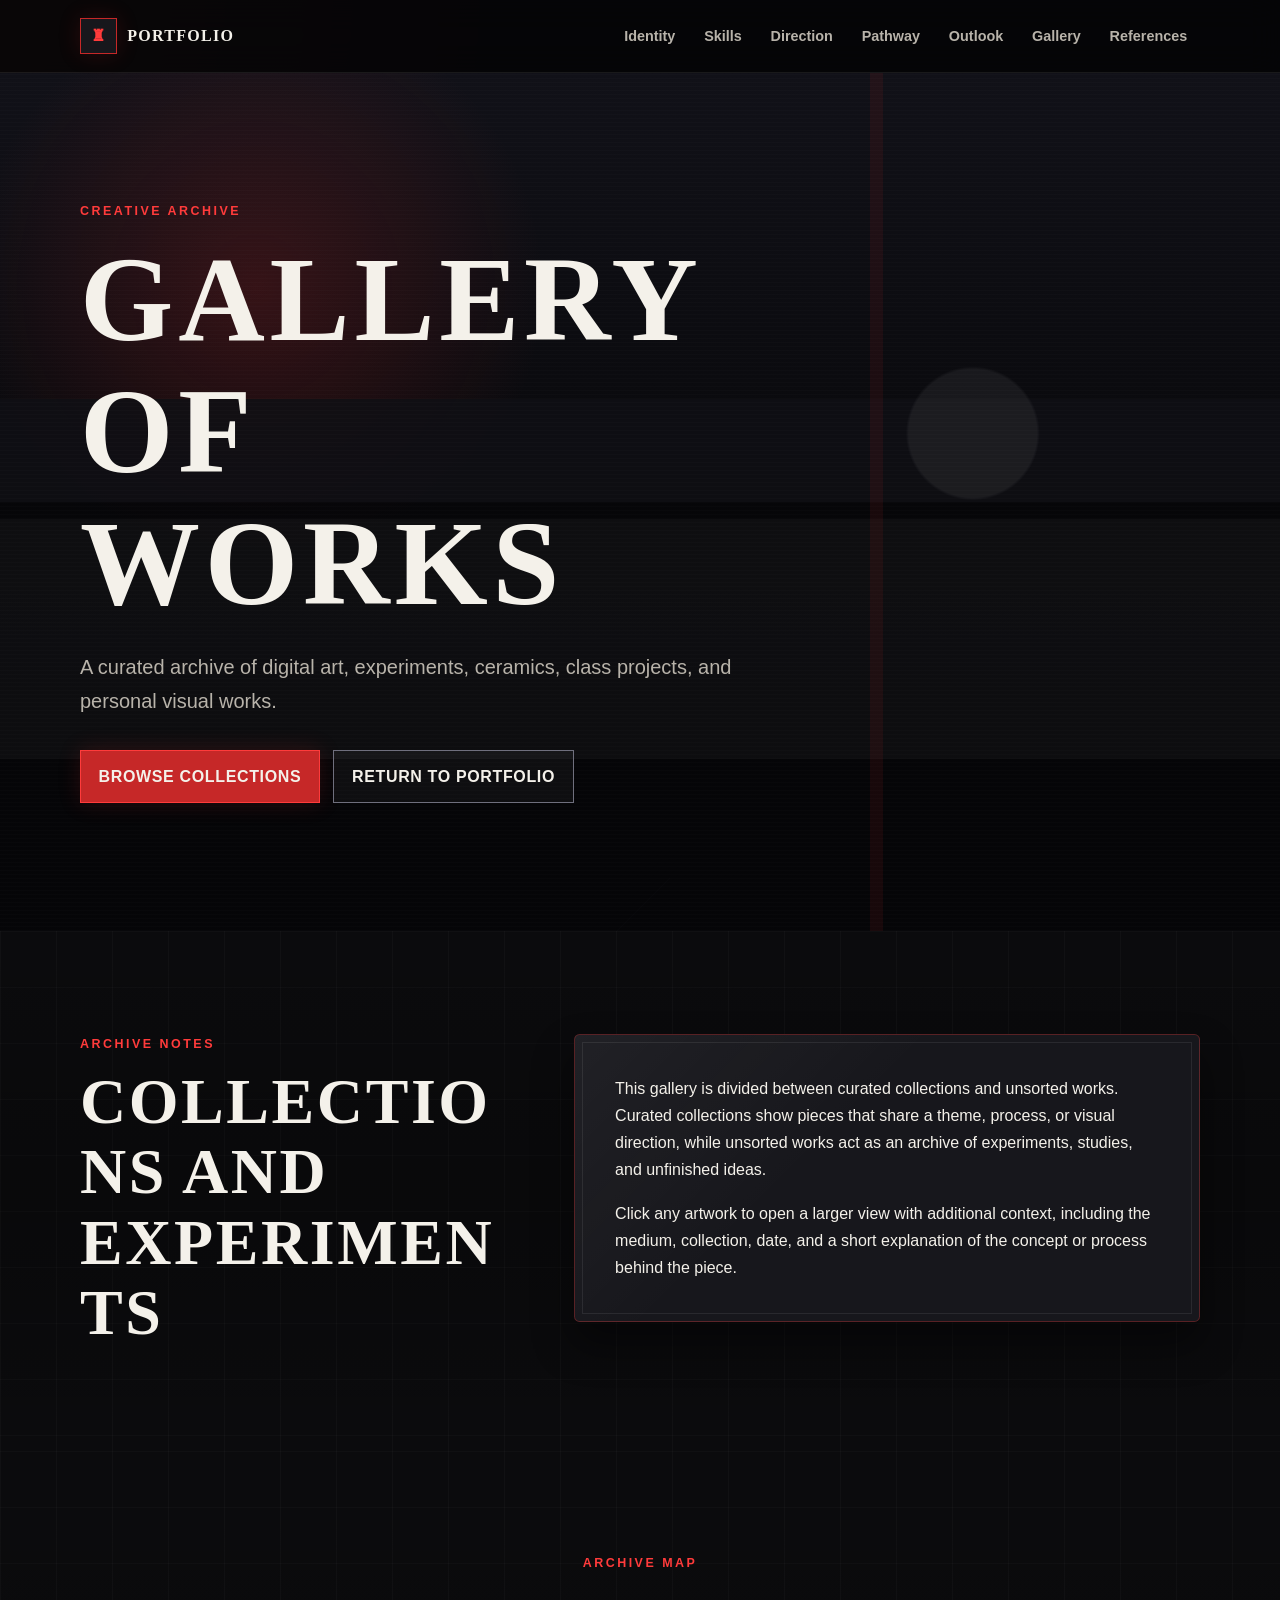
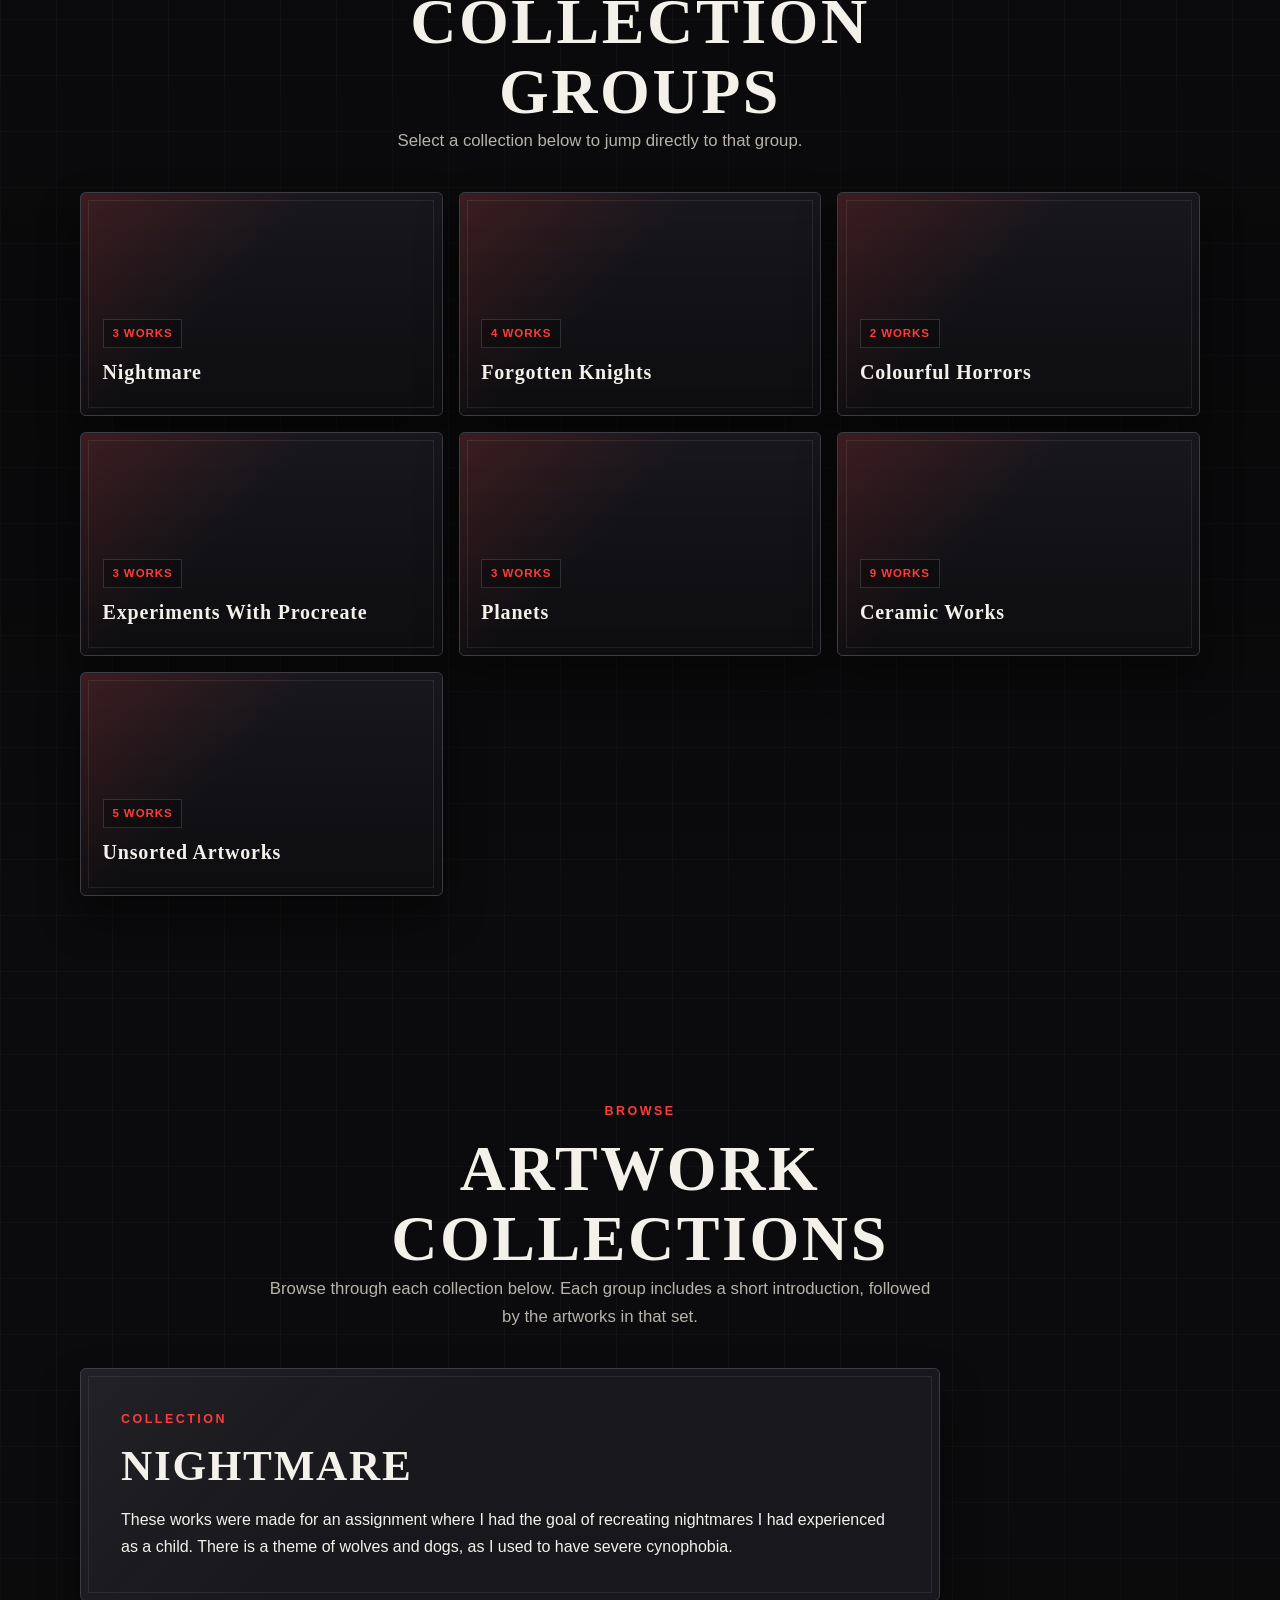
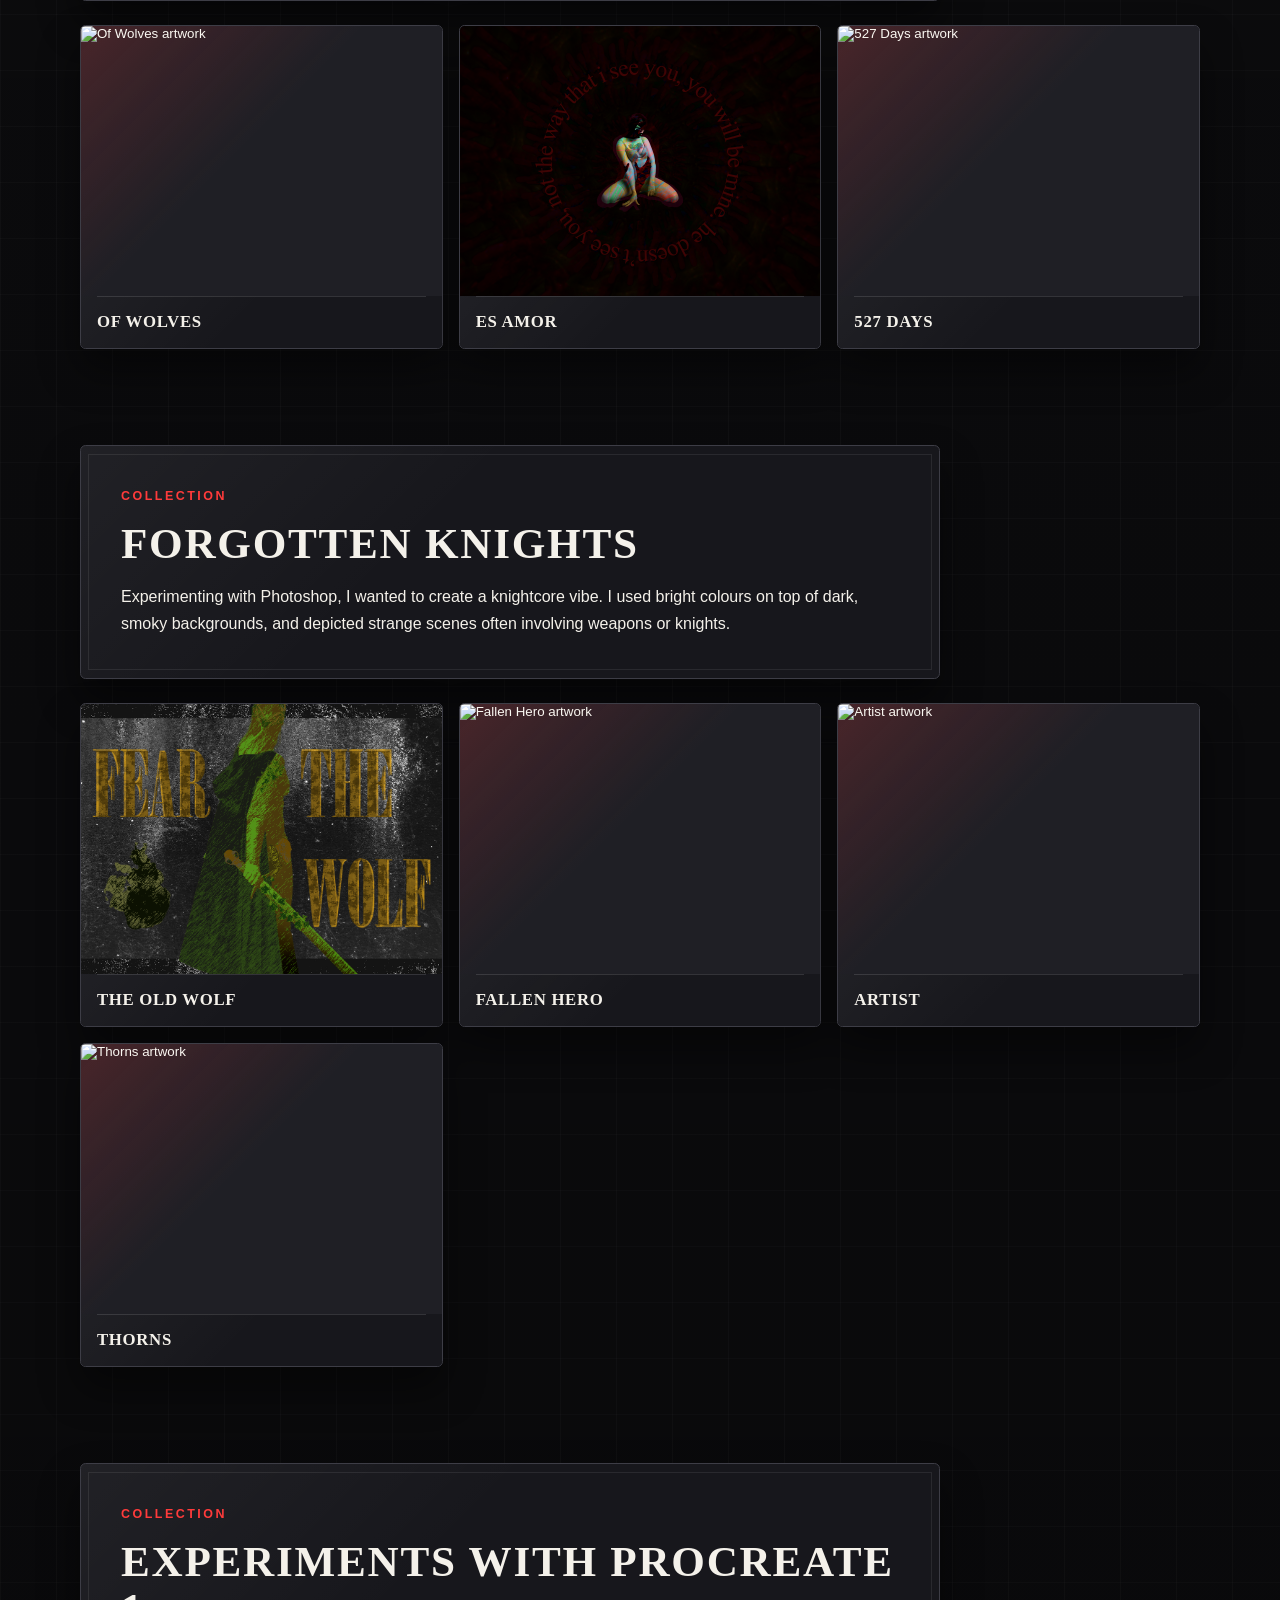
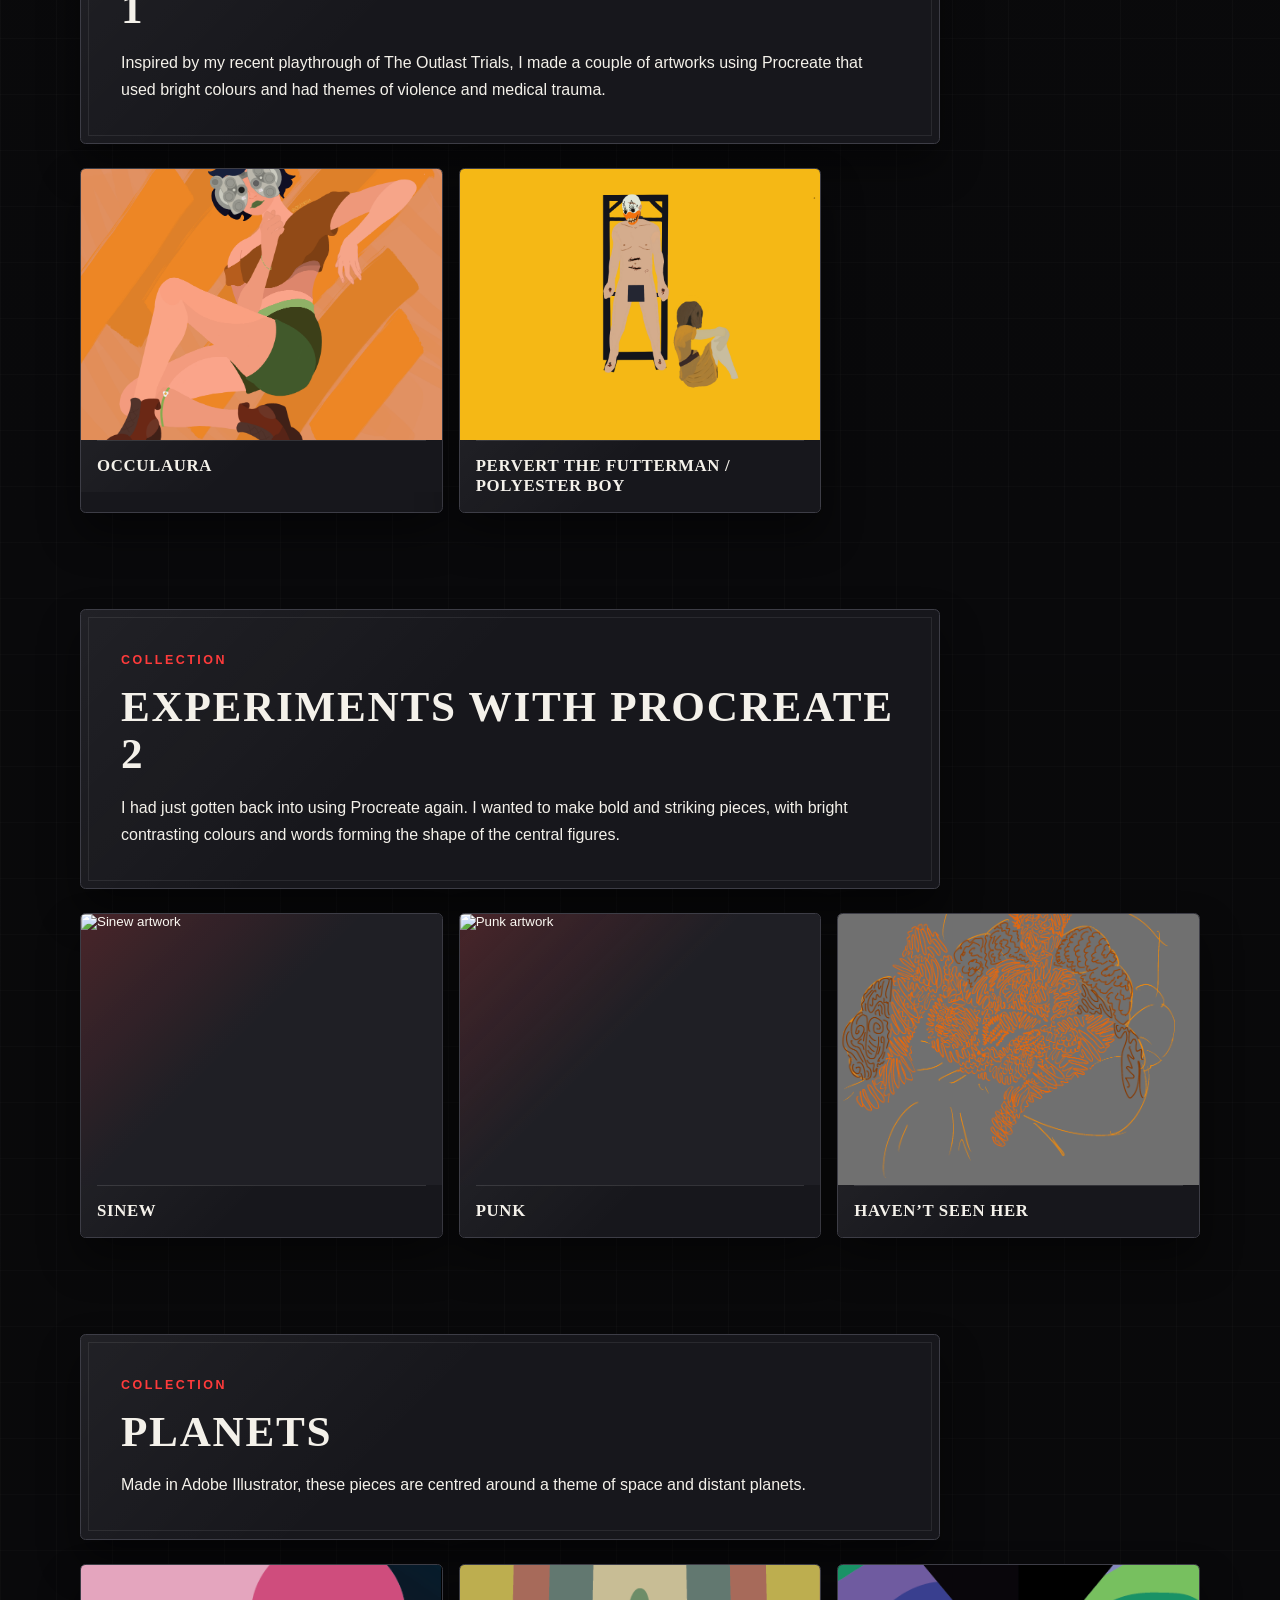
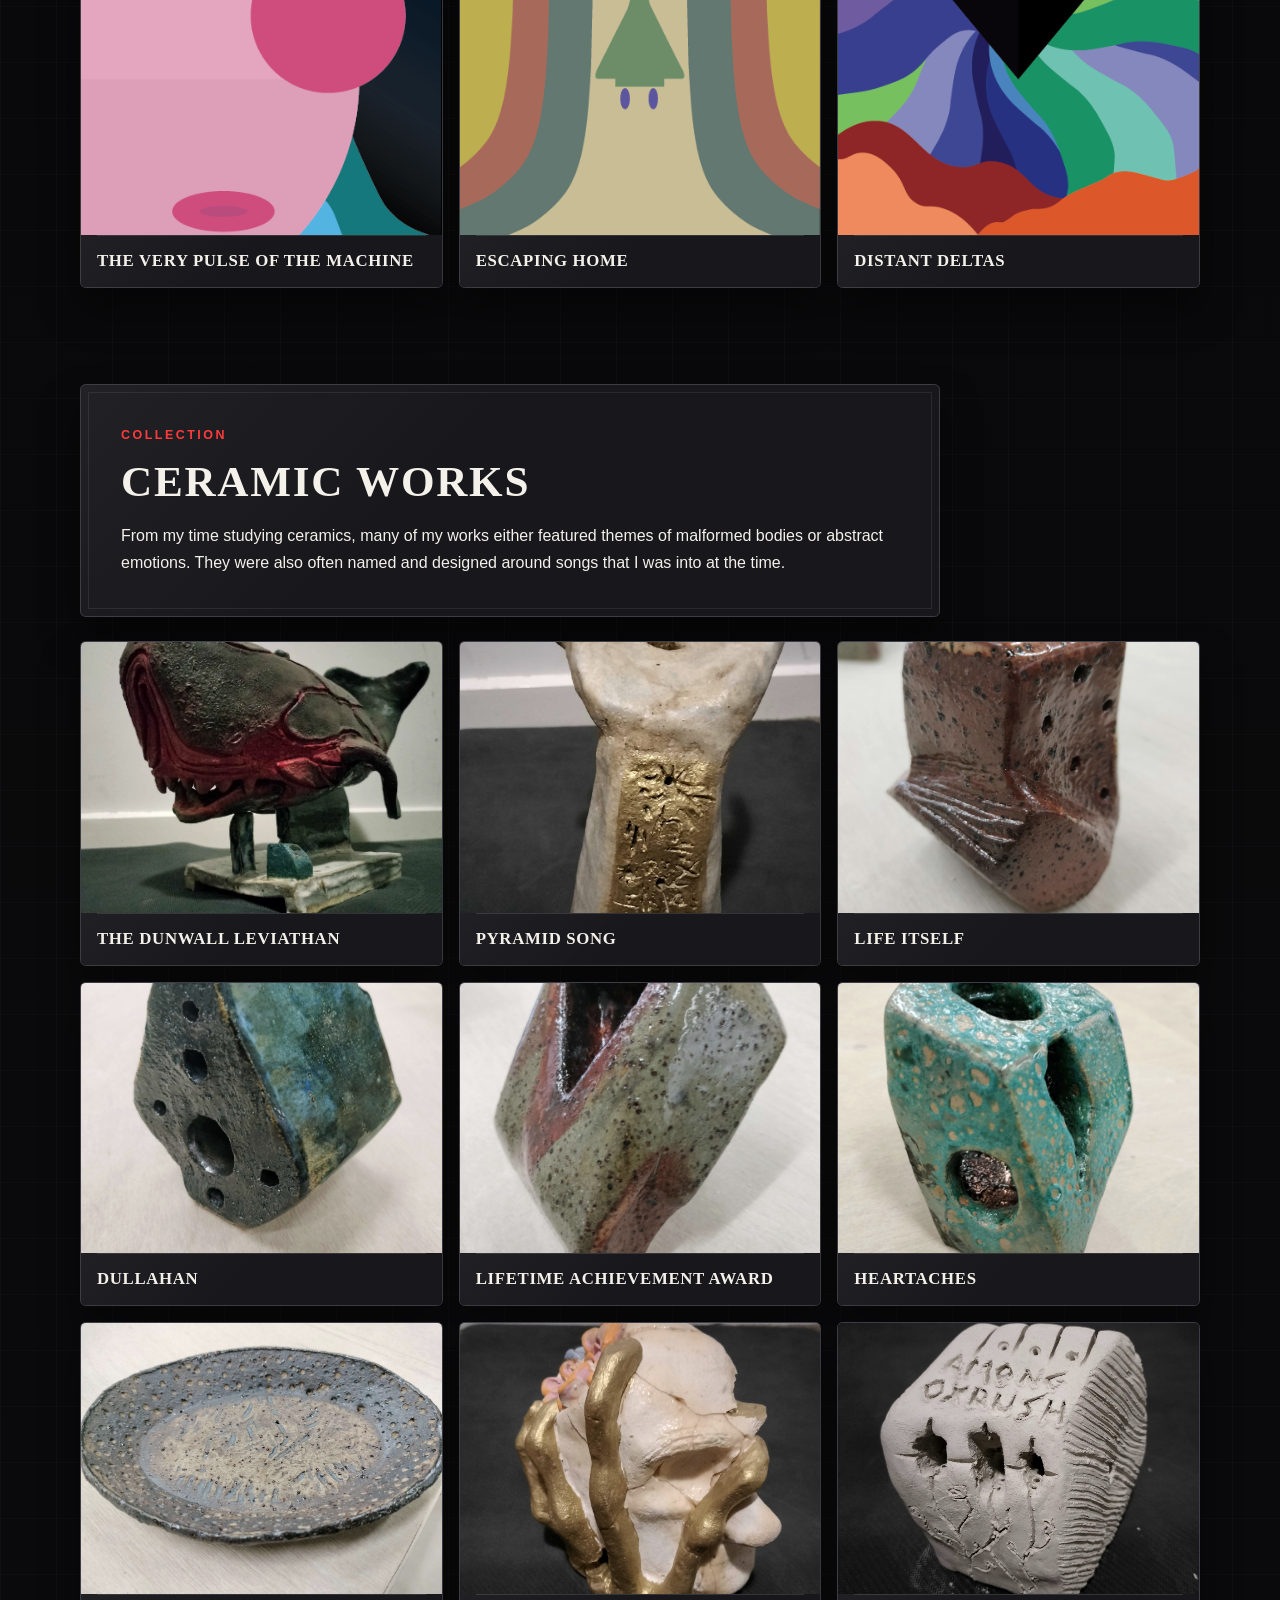
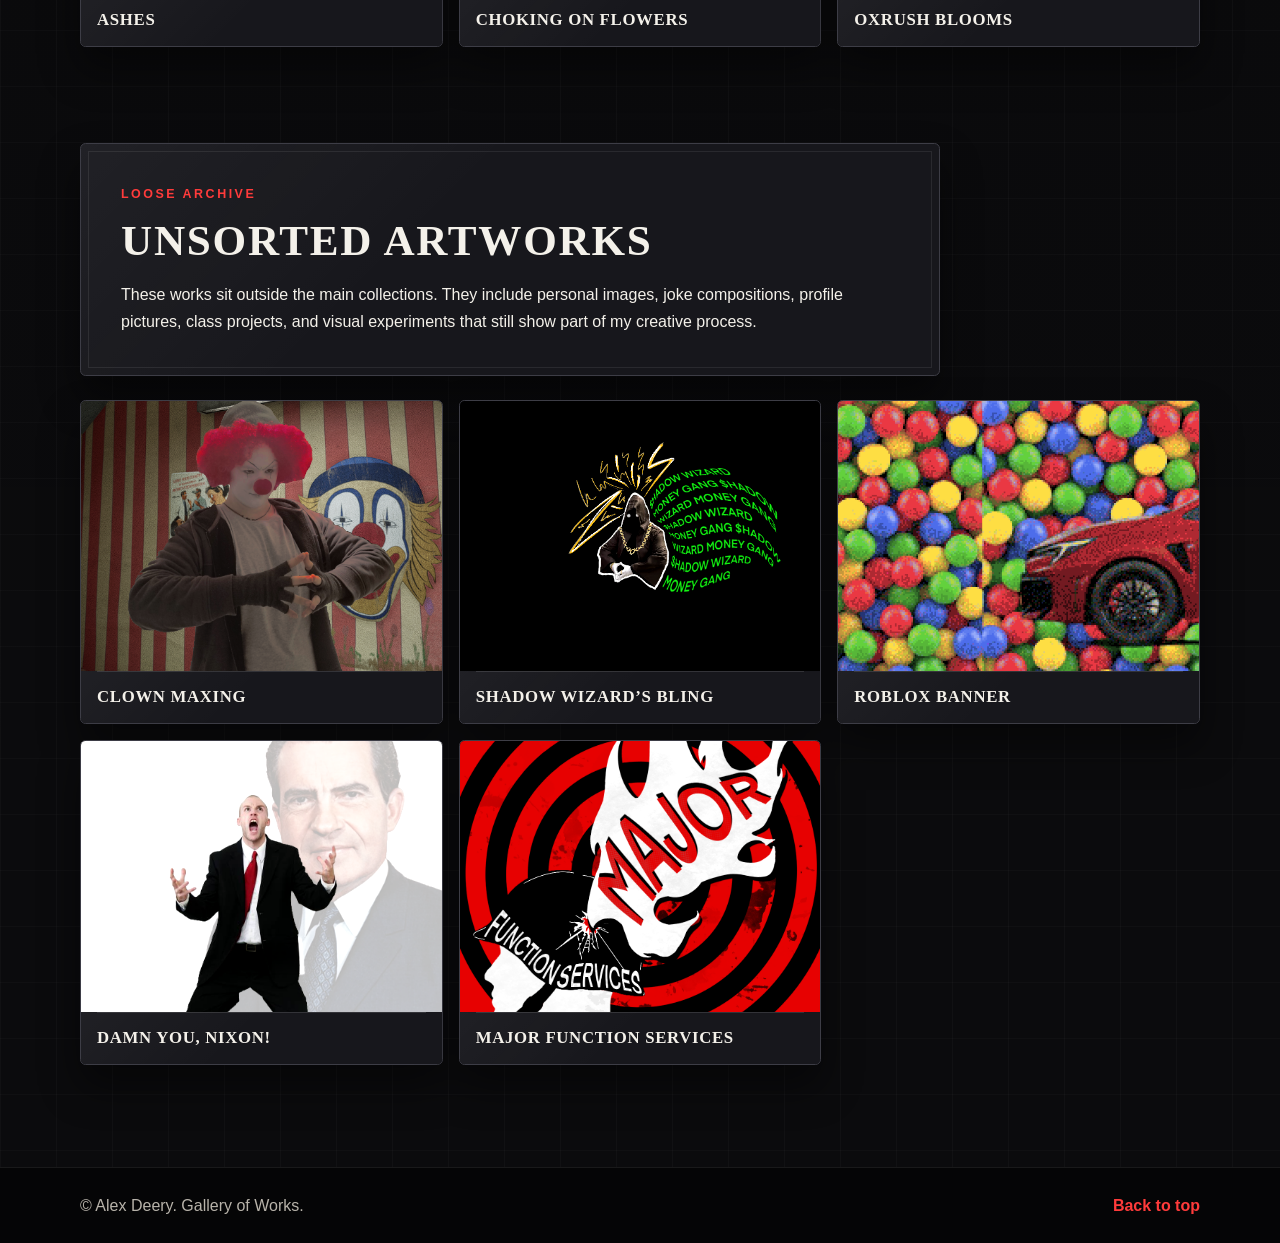
==== commit 70c1f7a9: "Update gallery.html" ====
--- a/gallery.html
+++ b/gallery.html
@@ -254,7 +254,7 @@
 
           <div class="gallery-grid collection-gallery-grid">
             <article class="art-card" data-category="colourful-horrors collection"><button class="art-card-button" type="button" data-title="Occulaura" data-image="images/occulaura.png" data-medium="Procreate artwork" data-date="2026" data-collection="Colourful Horrors" data-description="An original character that I made. I always intended to return to her to give the image some touch-ups. I think it was a lot of fun to do. For many years, I avoided drawing people as I struggled heavily with proportions, but Occulaura was my first step back into working on human references. Attached to her face is a phoropter, a medical device used for eye exams, and while the idea was just initially for fun, it ended up being quite useful since I didn’t have to draw the face."><figure><img src="images/occulaura.png" alt="Occulaura artwork" /><figcaption><span class="art-title">Occulaura</span></figcaption></figure></button></article>
-            <article class="art-card" data-category="colourful-horrors collection"><button class="art-card-button" type="button" data-title="Pervert the Futterman / Polyester Boy" data-image="images/Polyester-Boy.png" data-medium="Procreate artwork" data-date="2026" data-collection="Colourful Horrors" data-description="A frame from an animation that I have been working on in my spare time. Set to the tune of Polyester Girl by Regurgitator, the animation depicts a character from The Outlast Trials, a game that I have been getting really into recently. The sach-headed girl has fallen in love with “The Futterman”, a symbolic figure who must endure agonising abuse from the girl before inevitably being burned alive. The girl always finds a new Futterman, and they can never escape her love."><figure><img src="images/Polyester-Boy.png" alt="Pervert the Futterman / Polyester Boy artwork" /><figcaption><span class="art-title">Pervert the Futterman / Polyester Boy</span></figcaption></figure></button></article>
+            <article class="art-card" data-category="colourful-horrors collection"><button class="art-card-button" type="button" data-title="Pervert the Futterman / Polyester Boy" data-image="images/Polyester-boy.png" data-medium="Procreate artwork" data-date="2026" data-collection="Colourful Horrors" data-description="A frame from an animation that I have been working on in my spare time. Set to the tune of Polyester Girl by Regurgitator, the animation depicts a character from The Outlast Trials, a game that I have been getting really into recently. The sach-headed girl has fallen in love with “The Futterman”, a symbolic figure who must endure agonising abuse from the girl before inevitably being burned alive. The girl always finds a new Futterman, and they can never escape her love."><figure><img src="images/Polyester-boy.png" alt="Pervert the Futterman / Polyester Boy artwork" /><figcaption><span class="art-title">Pervert the Futterman / Polyester Boy</span></figcaption></figure></button></article>
           </div>
         </section>
 
@@ -270,7 +270,7 @@
           </div>
 
           <div class="gallery-grid collection-gallery-grid">
-            <article class="art-card" data-category="procreate-experiments collection"><button class="art-card-button" type="button" data-title="Sinew" data-image="images/Sinew.png" data-medium="Procreate artwork" data-date="2026" data-collection="Experiments With Procreate" data-description="Arms, body, legs, flesh, skin, bone, sinew.&#10;&#10;This piece is made up nearly entirely of lyrics from the song Locals (Girls Like Us) by Underscores. It's a song I really like because of how visceral and energetic it is. This was made in line with a new focus to learn how to draw people, and was an interesting branch into something more abstract that ended up leading to the other pieces in this collection."><figure><img src="images/Sinew.png" alt="Sinew artwork" /><figcaption><span class="art-title">Sinew</span></figcaption></figure></button></article>
+            <article class="art-card" data-category="procreate-experiments collection"><button class="art-card-button" type="button" data-title="Sinew" data-image="images/sinew.png" data-medium="Procreate artwork" data-date="2026" data-collection="Experiments With Procreate" data-description="Arms, body, legs, flesh, skin, bone, sinew.&#10;&#10;This piece is made up nearly entirely of lyrics from the song Locals (Girls Like Us) by Underscores. It's a song I really like because of how visceral and energetic it is. This was made in line with a new focus to learn how to draw people, and was an interesting branch into something more abstract that ended up leading to the other pieces in this collection."><figure><img src="images/sinew.png" alt="Sinew artwork" /><figcaption><span class="art-title">Sinew</span></figcaption></figure></button></article>
             <article class="art-card" data-category="procreate-experiments collection"><button class="art-card-button" type="button" data-title="Punk" data-image="images/Punk.png" data-medium="Procreate artwork" data-date="2026" data-collection="Experiments With Procreate" data-description="Add your written artwork reflection for Punk here."><figure><img src="images/Punk.png" alt="Punk artwork" /><figcaption><span class="art-title">Punk</span></figcaption></figure></button></article>
             <article class="art-card" data-category="procreate-experiments collection"><button class="art-card-button" type="button" data-title="Haven’t Seen Her" data-image="images/havent-seen-her.png" data-medium="Procreate artwork" data-date="2026" data-collection="Experiments With Procreate" data-description="Add your written artwork reflection for Haven’t Seen Her here."><figure><img src="images/havent-seen-her.png" alt="Haven’t Seen Her artwork" /><figcaption><span class="art-title">Haven’t Seen Her</span></figcaption></figure></button></article>
           </div>
@@ -306,7 +306,7 @@
           </div>
 
           <div class="gallery-grid collection-gallery-grid">
-            <article class="art-card" data-category="ceramic-works collection"><button class="art-card-button" type="button" data-title="The Dunwall Leviathan" data-image="images/the-dunwall-leviathan.png" data-medium="Ceramic work" data-date="2026" data-collection="Ceramic Works" data-description="Add your written artwork reflection for The Dunwall Leviathan here."><figure><img src="images/the-dunwall-leviathan.jpg" alt="The Dunwall Leviathan ceramic work" /><figcaption><span class="art-title">The Dunwall Leviathan</span></figcaption></figure></button></article>
+            <article class="art-card" data-category="ceramic-works collection"><button class="art-card-button" type="button" data-title="The Dunwall Leviathan" data-image="images/the-dunwall-leviathan.jpg" data-medium="Ceramic work" data-date="2026" data-collection="Ceramic Works" data-description="Add your written artwork reflection for The Dunwall Leviathan here."><figure><img src="images/the-dunwall-leviathan.jpg" alt="The Dunwall Leviathan ceramic work" /><figcaption><span class="art-title">The Dunwall Leviathan</span></figcaption></figure></button></article>
             <article class="art-card" data-category="ceramic-works collection"><button class="art-card-button" type="button" data-title="Pyramid Song" data-image="images/pyramid-song.jpg" data-medium="Ceramic work" data-date="2026" data-collection="Ceramic Works" data-description="Add your written artwork reflection for Pyramid Song here."><figure><img src="images/pyramid-song.jpg" alt="Pyramid Song ceramic work" /><figcaption><span class="art-title">Pyramid Song</span></figcaption></figure></button></article>
             <article class="art-card" data-category="ceramic-works collection"><button class="art-card-button" type="button" data-title="Life Itself" data-image="images/life-itself.jpg" data-medium="Ceramic work" data-date="2026" data-collection="Ceramic Works" data-description="Add your written artwork reflection for Life Itself here."><figure><img src="images/life-itself.jpg" alt="Life Itself ceramic work" /><figcaption><span class="art-title">Life Itself</span></figcaption></figure></button></article>
             <article class="art-card" data-category="ceramic-works collection"><button class="art-card-button" type="button" data-title="Dullahan" data-image="images/dullahan.jpg" data-medium="Ceramic work" data-date="2026" data-collection="Ceramic Works" data-description="Add your written artwork reflection for Dullahan here."><figure><img src="images/dullahan.jpg" alt="Dullahan ceramic work" /><figcaption><span class="art-title">Dullahan</span></figcaption></figure></button></article>
@@ -334,7 +334,7 @@
             <article class="art-card" data-category="unsorted"><button class="art-card-button" type="button" data-title="Shadow Wizard’s Bling" data-image="images/shadow-wizards-bling.png" data-medium="Edited photograph" data-date="2026" data-collection="Unsorted Artworks" data-description="An image I made to use as a profile picture. It is an edited photo of me in my costume at a Renaissance fair, where I took part in a group costume dressed as different-coloured wizards. I edited the image to add more jewellery and floating text."><figure><img src="images/shadow-wizards-bling.png" alt="Shadow Wizard’s Bling artwork" /><figcaption><span class="art-title">Shadow Wizard’s Bling</span></figcaption></figure></button></article>
             <article class="art-card" data-category="unsorted"><button class="art-card-button" type="button" data-title="Roblox Banner" data-image="images/roblox-banner.png" data-medium="Digital banner" data-date="2026" data-collection="Unsorted Artworks" data-description="An image I made as a joke as part of a Roblox game being developed by my brother, titled 1000 Balls and a Car. The image, as well as the game's premise, is nonsensical and silly." data-modal-layout="top"><figure><img src="images/roblox-banner.png" alt="Roblox Banner artwork" /><figcaption><span class="art-title">Roblox Banner</span></figcaption></figure></button></article>
             <article class="art-card" data-category="unsorted"><button class="art-card-button" type="button" data-title="Damn You, Nixon!" data-image="images/damn-you-nixon.png" data-medium="Digital composition" data-date="2026" data-collection="Unsorted Artworks" data-description="A joke composition depicting a man on his knees, screaming at the sky. Behind him is a large image of Richard Nixon, with the text Damn You Nixon at the top."><figure><img src="images/damn-you-nixon.png" alt="Damn You, Nixon! artwork" /><figcaption><span class="art-title">Damn You, Nixon!</span></figcaption></figure></button></article>
-            <article class="art-card" data-category="unsorted"><button class="art-card-button" type="button" data-title="Major Function Services" data-image="images/mfs.png" data-medium="Logo" data-date="2026" data-collection="Unsorted Artworks" data-description="A game I made for my Games Studies class. It was a remake of Hungry Horace, but with sprites and facts from Fallout Tactics."><figure><img src="images/MFS.png" /><figcaption><span class="art-title">Major Function Services</span></figcaption></figure></button></article>
+            <article class="art-card" data-category="unsorted"><button class="art-card-button" type="button" data-title="Major Function Services" data-image="images/MFS" data-medium="Logo" data-date="2026" data-collection="Unsorted Artworks" data-description="A game I made for my Games Studies class. It was a remake of Hungry Horace, but with sprites and facts from Fallout Tactics."><figure><img src="images/MFS.png" /><figcaption><span class="art-title">Major Function Services</span></figcaption></figure></button></article>
           </div>
         </section>
       </div>
